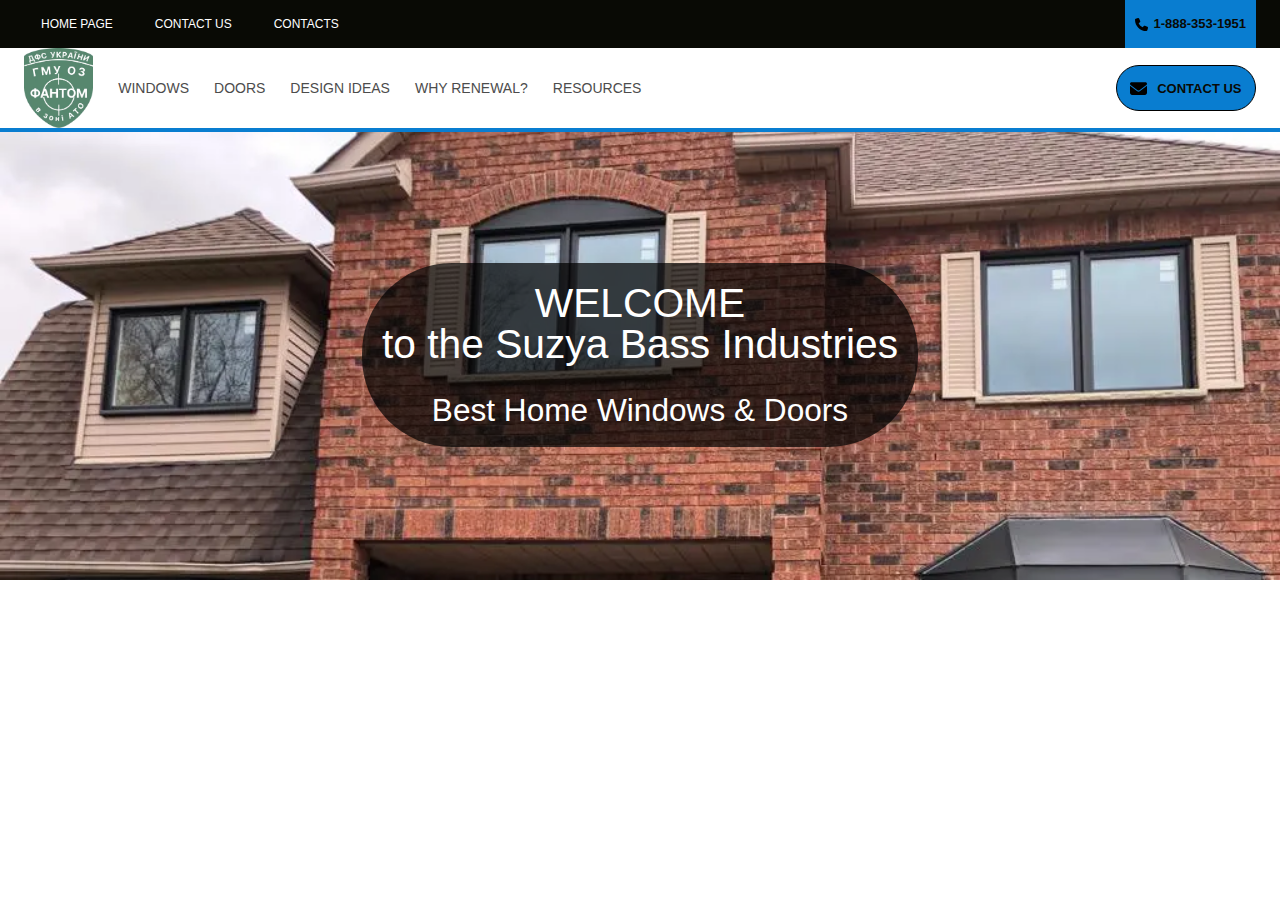
==== index.html @ ff7431ef "Add files via upload" ====
<!DOCTYPE html>
<html lang="en">

<head>
	<title>Main page</title>
	<meta charset="UTF-8">
	<meta name="format-detection" content="telephone=no">
	<!-- <style>body{opacity: 0;}</style> -->
	<link rel="stylesheet" href="css/style.min.css?_v=20230728111150">
	<link rel="shortcut icon" type="image/x-icon" href="/favicon.ico">
	<!-- <meta name="robots" content="noindex, nofollow"> -->
	<meta name="viewport" content="width=device-width, initial-scale=1.0">

</head>

<body>
	<div class="wrapper">
		<header data-scroll="120" data-scroll-show ata-scroll-show="1000" class="header _header-scroll _header-show">
			<div class="header__top">
				<div class="header__top-container __container">
					<div class="header__top-menu menu">
						<button type="button" class="menu__icon icon-menu"><span></span></button>
						<nav class="menu__body">
							<!-- перемещаем блок menu__list в .menu__bottom c 768px на позицию №1 ---------data-da=".menu-bottom,768,1" -->
							<ul data-da=".menu-bottom__top-list,768,1" class="menu__list">
								<li class="menu__item">
									<a href="index.html" class="menu__link">Home page</a>
								</li>
								<li class="menu__item">
									<a href="form.html" class="menu__link">Contact us</a>
								</li>
								<li class="menu__item">
									<a href="contacts.html" class="menu__link">Contacts</a>
								</li>
							</ul>
							<div class="menu__actions">
								<a class="menu__actions-link" href="tel:+380959034749">
									<svg class="menu__actions-logo-link" xmlns="http://www.w3.org/2000/svg" height="1em" viewBox="0 0 512 512">
										<path d="M164.9 24.6c-7.7-18.6-28-28.5-47.4-23.2l-88 24C12.1 30.2 0 46 0 64C0 311.4 200.6 512 448 512c18 0 33.8-12.1 38.6-29.5l24-88c5.3-19.4-4.6-39.7-23.2-47.4l-96-40c-16.3-6.8-35.2-2.1-46.3 11.6L304.7 368C234.3 334.7 177.3 277.7 144 207.3L193.3 167c13.7-11.2 18.4-30 11.6-46.3l-40-96z" />
									</svg>
									<span class="menu__actions-text-link">1-888-353-1951</span>
								</a>
							</div>
						</nav>
					</div>
				</div>
			</div>
			<div class="header__bottom">
				<div class="header__bottom-container __container">
					<div class="header__bottom-menu menu-bottom">
						<!-- обгортка .menu-bottom__top-list для того щоб перемістити menu__list сюди і не було плутанити з порядком блоків -->
						<div class="menu-bottom__top-list"></div>
						<ul class="menu-bottom__list">
							<li class="menu-bottom__item">
								<a href="index.html" class="menu-bottom__logo"><picture><source srcset="img/icon2.webp" type="image/webp"><img src="img/icon2.png" alt="logo"></picture></a>
							</li>
							<li class="menu-bottom__item">
								<a href="windows.html" class="menu-bottom__link">WINDOWS</a>
								<span class="menu-bottom__arrow"><svg xmlns="http://www.w3.org/2000/svg" height="1em" viewBox="0 0 448 512">
										<path d="M201.4 342.6c12.5 12.5 32.8 12.5 45.3 0l160-160c12.5-12.5 12.5-32.8 0-45.3s-32.8-12.5-45.3 0L224 274.7 86.6 137.4c-12.5-12.5-32.8-12.5-45.3 0s-12.5 32.8 0 45.3l160 160z" />
									</svg></span>
								<ul class="menu-bottom__sublist">
									<li class="menu-bottom__sublist-item"><a href="windows.html#window-types1" class="menu-bottom__sublist-link">Casement
											windows</a></li>
									<li class="menu-bottom__sublist-item"><a href="windows.html#window-types2" class="menu-bottom__sublist-link">Awning windows</a></li>
									<li class="menu-bottom__sublist-item"><a href="windows.html#window-types3" class="menu-bottom__sublist-link">Double-Hung Windows</a></li>
									<li class="menu-bottom__sublist-item"><a href="windows.html#window-types4" class="menu-bottom__sublist-link">Sliding Windows</a></li>
									<li class="menu-bottom__sublist-item"><a href="windows.html#window-types5" class="menu-bottom__sublist-link">Bay/Bow windows</a></li>
									<li class="menu-bottom__sublist-item"><a href="windows.html#window-types6" class="menu-bottom__sublist-link">Picture/ Fixed Window</a></li>
									<li class="menu-bottom__sublist-item"><a href="windows.html#window-types7" class="menu-bottom__sublist-link">Special Shape Windows</a></li>
								</ul>
							</li>
							<li class="menu-bottom__item">
								<a href="#" class="menu-bottom__link">Doors</a>
								<span class="menu-bottom__arrow"><svg xmlns="http://www.w3.org/2000/svg" height="1em" viewBox="0 0 448 512">
										<path d="M201.4 342.6c12.5 12.5 32.8 12.5 45.3 0l160-160c12.5-12.5 12.5-32.8 0-45.3s-32.8-12.5-45.3 0L224 274.7 86.6 137.4c-12.5-12.5-32.8-12.5-45.3 0s-12.5 32.8 0 45.3l160 160z" />
									</svg></span>
								<ul class="menu-bottom__sublist">
									<li class="menu-bottom__sublist-item"><a href="#" class="menu-bottom__sublist-link">Doors</a>
									<li class="menu-bottom__sublist-item"><a href="#" class="menu-bottom__sublist-link">Doors</a>
									<li class="menu-bottom__sublist-item"><a href="#" class="menu-bottom__sublist-link">Doors</a>
									<li class="menu-bottom__sublist-item"><a href="#" class="menu-bottom__sublist-link">Doors</a>
								</ul>
							</li>
							<li class="menu-bottom__item">
								<a href="#" class="menu-bottom__link">DESIGN IDEAS</a>
								<span class="menu-bottom__arrow"><svg xmlns="http://www.w3.org/2000/svg" height="1em" viewBox="0 0 448 512">
										<path d="M201.4 342.6c12.5 12.5 32.8 12.5 45.3 0l160-160c12.5-12.5 12.5-32.8 0-45.3s-32.8-12.5-45.3 0L224 274.7 86.6 137.4c-12.5-12.5-32.8-12.5-45.3 0s-12.5 32.8 0 45.3l160 160z" />
									</svg></span>
								<ul class="menu-bottom__sublist">
									<li class="menu-bottom__sublist-item"><a href="#" class="menu-bottom__sublist-link">DESIGN
											IDEAS</a>
									<li class="menu-bottom__sublist-item"><a href="#" class="menu-bottom__sublist-link">DESIGN
											IDEAS</a>
									<li class="menu-bottom__sublist-item"><a href="#" class="menu-bottom__sublist-link">DESIGN
											IDEAS</a>
									<li class="menu-bottom__sublist-item"><a href="#" class="menu-bottom__sublist-link">DESIGN
											IDEAS</a>
								</ul>
							</li>
							<li class="menu-bottom__item">
								<a href="#" class="menu-bottom__link">WHY RENEWAL?</a>
								<span class="menu-bottom__arrow"><svg xmlns="http://www.w3.org/2000/svg" height="1em" viewBox="0 0 448 512">
										<path d="M201.4 342.6c12.5 12.5 32.8 12.5 45.3 0l160-160c12.5-12.5 12.5-32.8 0-45.3s-32.8-12.5-45.3 0L224 274.7 86.6 137.4c-12.5-12.5-32.8-12.5-45.3 0s-12.5 32.8 0 45.3l160 160z" />
									</svg></span>
								<ul class="menu-bottom__sublist">
									<li class="menu-bottom__sublist-item"><a href="#" class="menu-bottom__sublist-link">WHY
											RENEWAL?</a>
									<li class="menu-bottom__sublist-item"><a href="#" class="menu-bottom__sublist-link">WHY
											RENEWAL?</a>
									<li class="menu-bottom__sublist-item"><a href="#" class="menu-bottom__sublist-link">WHY
											RENEWAL?</a>
									<li class="menu-bottom__sublist-item"><a href="#" class="menu-bottom__sublist-link">WHY
											RENEWAL?</a>
								</ul>
							</li>
							<li class="menu-bottom__item">
								<a href="#" class="menu-bottom__link">RESOURCES</a>
								<span class="menu-bottom__arrow"><svg xmlns="http://www.w3.org/2000/svg" height="1em" viewBox="0 0 448 512">
										<path d="M201.4 342.6c12.5 12.5 32.8 12.5 45.3 0l160-160c12.5-12.5 12.5-32.8 0-45.3s-32.8-12.5-45.3 0L224 274.7 86.6 137.4c-12.5-12.5-32.8-12.5-45.3 0s-12.5 32.8 0 45.3l160 160z" />
									</svg></span>
								<ul class="menu-bottom__sublist">
									<li class="menu-bottom__sublist-item"><a href="#" class="menu-bottom__sublist-link">RESOURCES</a>
									<li class="menu-bottom__sublist-item"><a href="#" class="menu-bottom__sublist-link">RESOURCES</a>
									<li class="menu-bottom__sublist-item"><a href="#" class="menu-bottom__sublist-link">RESOURCES</a>
									<li class="menu-bottom__sublist-item"><a href="#" class="menu-bottom__sublist-link">RESOURCES</a>
								</ul>
							</li>
						</ul>
						<a href="form.html" class="menu-bottom__actions">
							<svg class="menu-bottom__actions-svg" xmlns="http://www.w3.org/2000/svg" height="17" viewBox="0 0 512 512">
								<path d="M48 64C21.5 64 0 85.5 0 112c0 15.1 7.1 29.3 19.2 38.4L236.8 313.6c11.4 8.5 27 8.5 38.4 0L492.8 150.4c12.1-9.1 19.2-23.3 19.2-38.4c0-26.5-21.5-48-48-48H48zM0 176V384c0 35.3 28.7 64 64 64H448c35.3 0 64-28.7 64-64V176L294.4 339.2c-22.8 17.1-54 17.1-76.8 0L0 176z" />
							</svg>
							<span class="menu-bottom__actions-text">Contact us</span>
						</a>
					</div>
				</div>
			</div>
		</header>
		<main class="page">
			<section class="page__main main">
				<section class="main__welcome welcome">
					<div class="welcome__container">
						<div class="welcome__content">
							<h1 class="welcome__title title">WELCOME <br> to the Suzya Bass Industries
							</h1>
							<h2 class="welcome__subtitle subtitle">Best Home Windows & Doors
							</h2>
						</div>
					</div>
				</section>
				<!-- <section class="main__windows windows">
					<div class="windows__container">
						<div class="windows__content">
							<h2 class="windows__title">Windows</h2>
							<ul class="windows__items">
								<li class="windows__item window-type window-type1">
									<h3 class="window-type__title">Casement windows</h3>
									<div class="window-type__body">

										<div class="window-type__image">
											<picture><source srcset="img/window-type/casement-w.webp" type="image/webp"><img src="img/window-type/casement-w.png" alt="window-type"></picture>
										</div>
										<div class="window-type__text">
											Casement windows are most energy-efficient and ventilating window style.Casement
											window is ideal choice for maximazing rooms view and ventilation.
										</div>
									</div>
								</li>
								<li class="windows__item window-type window-type2">
									<h3 class="window-type__title">Awning widnows</h3>
									<div class="window-type__body">
										<div class="window-type__image">
											<picture><source srcset="img/window-type/awning-w.webp" type="image/webp"><img src="img/window-type/awning-w.png" alt="window-type"></picture>
										</div>
										<div class="window-type__text">
											They are an excellent choice for above sinks, counters, or doors where opening
											requires reach. Awning windows are easy to clean and provide excellent views.
										</div>
									</div>
								</li>
								<li class="windows__item window-type window-type3">
									<h3 class="window-type__title">Double-Hung Windows</h3>
									<div class="window-type__body">
										<div class="window-type__image">
											<picture><source srcset="img/window-type/hung-w.webp" type="image/webp"><img src="img/window-type/hung-w.png" alt="window-type"></picture>
										</div>
										<div class="window-type__text">
											Double hung windows are by far the most popular. That’s because they are the most
											versatile. They feature two separate sashes (the sections that slide up and down),
											which allows them to be easily opened to let fresh air in and most can be opened
											either by sliding the bottom sash up or the top sash down creating even more
											options.They are also well-suited for rooms facing walkways, porches, or patios, as
											they do not protrude into the space.
										</div>
									</div>
								</li>
								<li class="windows__item window-type window-type4">
									<h3 class="window-type__title">Sliding Windows</h3>
									<div class="window-type__body">
										<div class="window-type__image">
											<picture><source srcset="img/window-type/slider-w.webp" type="image/webp"><img src="img/window-type/slider-w.png" alt="window-type"></picture>
										</div>
										<div class="window-type__text">
											Sashes slide open from left to right or vice versa – side to side. Mechanically
											speaking, they are double hung windows laid on their sides. They are best for
											windows that are wider than they are tall and areas that require a little bit wider
											or more unobstructed view.
										</div>
									</div>
								</li>
								<li class="windows__item window-type window-type5">
									<h3 class="window-type__title">Bay/Bow windows</h3>
									<div class="window-type__body">
										<div class="window-type__image">
											<picture><source srcset="img/window-type/bow-bay-w.webp" type="image/webp"><img src="img/window-type/bow-bay-w.png" alt="window-type"></picture>
										</div>
										<div class="window-type__text">
											Bay windows are larger windows composed of several sections that extend away from
											the exterior wall of the home. They are available in many configurations including
											three- and four-window styles. The large centre window allows for an uninterrupted
											view while the side windows can be casement or double hung to allow for ventilation.
											Adding a bay window automatically adds drama and elegance to any room because they
											let in lots of light creating a bright, open, airy feeling. Visually speaking, a bay
											window makes the room feel larger, and physically speaking it can actually make the
											footprint of the room larger because it can extend down to the floor pulling it out
											past the line of the exterior wall as well.
											Bow windows could be described as bay windows but with one difference,
											Bow windows are set of five or more windows when the bay window is only could be up
											to 4 windows.
										</div>
									</div>
								</li>
								<li class="windows__item window-type window-type6">
									<h3 class="window-type__title">Picture/ Fixed Window</h3>
									<div class="window-type__body">
										<div class="window-type__image">
											<picture><source srcset="img/window-type/fixed-shaped-w.webp" type="image/webp"><img src="img/window-type/fixed-shaped-w.png" alt="window-type"></picture>
										</div>
										<div class="window-type__text">
											A picture/fixed window features a large single fixed pane of uninterrupted glass.
											The main purpose of a picture window is to allow a great view of the outside world.
											These windows are usually large and do not open. They are usually installed in
											dining rooms and living rooms where homeowners spend leisure time. They allow lots
											of natural light, but make sure that your picture window incorporates energy saving
											features to keep your energy bills under control.
										</div>
									</div>
								</li>
								<li class="windows__item window-type window-type7">
									<h3 class="window-type__title">Special Shape Windows</h3>
									<div class="window-type__body">
										<div class="window-type__image">
											<picture><source srcset="img/window-type/1.webp" type="image/webp"><img src="img/window-type/1.png" alt="window-type"></picture>
										</div>
										<div class="window-type__text">
											Arches, circles, hexagonal, octagonal, trapezoid and other specialty shaped windows
											can be used alone or combined with traditional shapes to add architectural interest
											and unique character to your home. They are usually more expensive than traditional
											shapes.
										</div>
									</div>
								</li>
							</ul>
						</div>
					</div>
				</section> -->
				<!-- <section class="main__test-block2 test-block2">
					<div class="test-block2__container"></div>

				</section> -->
			</section>
		</main>
		<footer class="footer">
			<div class="footer__container">
			</div>
		</footer>
	</div>
	<div id="popup" aria-hidden="true" class="popup">
		<div class="popup__wrapper">
			<div class="popup__content">
				<button data-close type="button" class="popup__close">Закрыть</button>
				<div class="popup__text">
					Text
				</div>
			</div>
		</div>
	</div>
	<script src="js/app.min.js?_v=20230728111150"></script>
</body>

</html>
---- css/style.min.css ----
@charset "UTF-8";*{padding:0;margin:0;border:0}*,:after,:before{-webkit-box-sizing:border-box;box-sizing:border-box}body,html{height:100%;min-width:320px}body{color:#4c4c4c;line-height:1;font-family:Arial;font-size:.8125rem;-ms-text-size-adjust:100%;-moz-text-size-adjust:100%;-webkit-text-size-adjust:100%;-webkit-font-smoothing:antialiased;-moz-osx-font-smoothing:grayscale}button,input,textarea{font-family:Arial;font-size:inherit}button{cursor:pointer;color:inherit;background-color:inherit}a{color:inherit}a:link,a:visited{text-decoration:none}a:hover{text-decoration:none}ul li{list-style:none}img{vertical-align:top}h1,h2,h3,h4,h5,h6{font-weight:inherit;font-size:inherit}.lock body{overflow:hidden;-ms-touch-action:none;touch-action:none}.wrapper{min-height:100%;display:-webkit-box;display:-ms-flexbox;display:flex;-webkit-box-orient:vertical;-webkit-box-direction:normal;-ms-flex-direction:column;flex-direction:column;overflow:hidden}.wrapper>main{-webkit-box-flex:1;-ms-flex:1 1 auto;flex:1 1 auto}.wrapper>*{min-width:0}[class*=__container]{max-width:87.5rem;-webkit-box-sizing:content-box;box-sizing:content-box;margin:0 auto;padding:0 1.5rem}[data-showmore-button] span:last-child{display:none}._showmore-active [data-showmore-button] span{display:none}._showmore-active [data-showmore-button] span:last-child{display:block}[class*=-ibg]{position:relative}[class*=-ibg] img{position:absolute;width:100%;height:100%;top:0;left:0;-o-object-fit:cover;object-fit:cover}[class*=-ibg_contain] img{-o-object-fit:contain;object-fit:contain}.button{padding:.75rem 2.1875rem .75rem .75rem}.title-h2{font-size:2.75rem}.header{border-bottom:4px solid #097dd0;position:absolute;top:0;left:0;z-index:10;width:100%}.header__top{background-color:#090a05}.header__bottom{background-color:#fff}._header-scroll{position:fixed;top:-200%}._header-show{-webkit-transition:top .3s ease 0s;transition:top .3s ease 0s;background-color:#6cc14c;top:0}.menu{display:-webkit-box;display:-ms-flexbox;display:flex;-webkit-box-pack:center;-ms-flex-pack:center;justify-content:center;-webkit-box-align:center;-ms-flex-align:center;align-items:center}.menu__icon{-webkit-box-ordinal-group:4;-ms-flex-order:3;order:3}.menu__body{display:-webkit-box;display:-ms-flexbox;display:flex;-webkit-box-flex:1;-ms-flex:1 1 auto;flex:1 1 auto;-webkit-box-pack:justify;-ms-flex-pack:justify;justify-content:space-between}.menu__list{display:-webkit-box;display:-ms-flexbox;display:flex;-webkit-box-pack:center;-ms-flex-pack:center;justify-content:center;-webkit-box-align:center;-ms-flex-align:center;align-items:center;-webkit-column-gap:1.75rem;-moz-column-gap:1.75rem;column-gap:1.75rem;padding:.3125rem 0 .3125rem .625rem}.menu__link{display:inline-block;font-weight:400;font-size:.75rem;line-height:2;color:#fff;text-transform:uppercase;padding:.4375rem;white-space:nowrap}.menu__link:active{color:#6cc14c}.menu__actions{display:-webkit-box;display:-ms-flexbox;display:flex;-webkit-box-pack:center;-ms-flex-pack:center;justify-content:center;-webkit-box-align:center;-ms-flex-align:center;align-items:center;-webkit-column-gap:.3125rem;-moz-column-gap:.3125rem;column-gap:.3125rem}.menu__actions-link{padding:.625rem;background-color:#097dd0;color:#090a05;line-height:2.1666666667;font-weight:700;-webkit-column-gap:.3125rem;-moz-column-gap:.3125rem;column-gap:.3125rem;display:-webkit-box;display:-ms-flexbox;display:flex;-webkit-box-pack:center;-ms-flex-pack:center;justify-content:center;-webkit-box-align:center;-ms-flex-align:center;align-items:center}@-webkit-keyframes shake-lr{0%,100%{-webkit-transform:rotate(0);transform:rotate(0);-webkit-transform-origin:50% 50%;transform-origin:50% 50%}10%{-webkit-transform:rotate(8deg);transform:rotate(8deg)}20%,40%,60%{-webkit-transform:rotate(-10deg);transform:rotate(-10deg)}30%,50%,70%{-webkit-transform:rotate(10deg);transform:rotate(10deg)}80%{-webkit-transform:rotate(-8deg);transform:rotate(-8deg)}90%{-webkit-transform:rotate(8deg);transform:rotate(8deg)}}@keyframes shake-lr{0%,100%{-webkit-transform:rotate(0);transform:rotate(0);-webkit-transform-origin:50% 50%;transform-origin:50% 50%}10%{-webkit-transform:rotate(8deg);transform:rotate(8deg)}20%,40%,60%{-webkit-transform:rotate(-10deg);transform:rotate(-10deg)}30%,50%,70%{-webkit-transform:rotate(10deg);transform:rotate(10deg)}80%{-webkit-transform:rotate(-8deg);transform:rotate(-8deg)}90%{-webkit-transform:rotate(8deg);transform:rotate(8deg)}}.menu-bottom{display:-webkit-box;display:-ms-flexbox;display:flex;-webkit-box-pack:justify;-ms-flex-pack:justify;justify-content:space-between;-webkit-box-align:center;-ms-flex-align:center;align-items:center;background-color:#fff}.menu-bottom__top-list{display:none}.menu-bottom__list{display:-webkit-box;display:-ms-flexbox;display:flex;-webkit-column-gap:1.5625rem;-moz-column-gap:1.5625rem;column-gap:1.5625rem;height:5rem;-webkit-box-align:center;-ms-flex-align:center;align-items:center}.menu-bottom__item{display:inline-block;z-index:2;position:relative;text-align:center}.menu-bottom__arrow{display:none;padding:.625rem;cursor:pointer}.menu-bottom__logo{display:inline-block;height:100%;max-height:5rem}.menu-bottom__logo img{display:inline-block;max-height:5rem}.menu-bottom__link{display:inline-block;font-size:.875rem;line-height:5.7142857143;text-transform:uppercase}.menu-bottom__link:hover{color:#097dd0}.menu-bottom__link:active{color:#6cc14c}.menu-bottom__sublist{position:absolute;top:100%;left:0;padding:15px;color:#fff;opacity:0;border:1px solid #097dd0;text-align:left}.menu-bottom__sublist-link{padding:.9375rem;display:inline-block;width:100%}.menu-bottom__sublist-link:active{color:#6cc14c}.menu-bottom__actions{display:-webkit-box;display:-ms-flexbox;display:flex;-webkit-box-pack:center;-ms-flex-pack:center;justify-content:center;-webkit-box-align:center;-ms-flex-align:center;align-items:center;background-color:#097dd0;font-weight:700;text-transform:uppercase;border:1px solid #000;border-radius:2.1875rem;color:#090a05;-webkit-column-gap:.625rem;-moz-column-gap:.625rem;column-gap:.625rem;padding:.9375rem .9375rem}@supports (border-radius:clamp(0.625rem ,0.1817375887rem + 2.2163120567vw ,2.1875rem)){.menu-bottom__actions{border-radius:clamp(.625rem ,.1817375887rem + 2.2163120567vw ,2.1875rem)}}@supports not (border-radius:clamp(0.625rem ,0.1817375887rem + 2.2163120567vw ,2.1875rem)){.menu-bottom__actions{border-radius:calc(.625rem + 1.5625 * (100vw - 20rem)/ 70.5)}}@supports (padding:clamp(0.3125rem ,0.1351950355rem + 0.8865248227vw ,0.9375rem)){.menu-bottom__actions{padding:clamp(.3125rem ,.1351950355rem + .8865248227vw ,.9375rem)}}@supports not (padding:clamp(0.3125rem ,0.1351950355rem + 0.8865248227vw ,0.9375rem)){.menu-bottom__actions{padding:calc(.3125rem + .625 * (100vw - 20rem)/ 70.5)}}.menu-bottom__actions:hover .menu-bottom__actions-svg{fill:#fff;-webkit-transform:rotate(360deg);-ms-transform:rotate(360deg);transform:rotate(360deg);-webkit-transition:all .8s ease 0s;transition:all .8s ease 0s}.menu-bottom__actions-text{display:block}@-webkit-keyframes rotate-out-left{0%{-webkit-transform:rotate(0);transform:rotate(0);-webkit-transform-origin:left;transform-origin:left;opacity:1}100%{-webkit-transform:rotate(-360deg);transform:rotate(-360deg);-webkit-transform-origin:left;transform-origin:left;opacity:0}}@keyframes rotate-out-left{0%{-webkit-transform:rotate(0);transform:rotate(0);-webkit-transform-origin:left;transform-origin:left;opacity:1}100%{-webkit-transform:rotate(-360deg);transform:rotate(-360deg);-webkit-transform-origin:left;transform-origin:left;opacity:0}}.icon-menu{display:none}.page{padding-top:8.125rem}.no-webp .welcome{background:url(../img/home.jpeg) no-repeat center 0/cover}.welcome{min-height:28.125rem;display:-webkit-box;display:-ms-flexbox;display:flex}.welcome__container{display:-webkit-box;display:-ms-flexbox;display:flex;-webkit-box-pack:center;-ms-flex-pack:center;justify-content:center;-webkit-box-align:center;-ms-flex-align:center;align-items:center}.welcome__content{background-color:rgba(0,0,0,.7058823529);display:-webkit-box;display:-ms-flexbox;display:flex;text-align:center;-webkit-box-pack:center;-ms-flex-pack:center;justify-content:center;-webkit-box-align:center;-ms-flex-align:center;align-items:center;-webkit-box-orient:vertical;-webkit-box-direction:normal;-ms-flex-direction:column;flex-direction:column;padding:1.25rem;border-radius:5.625rem;row-gap:1.875rem}.welcome__title{font-size:2.75rem;color:#fff}@supports (font-size:clamp(1.375rem ,0.984929078rem + 1.9503546099vw ,2.75rem)){.welcome__title{font-size:clamp(1.375rem ,.984929078rem + 1.9503546099vw ,2.75rem)}}@supports not (font-size:clamp(1.375rem ,0.984929078rem + 1.9503546099vw ,2.75rem)){.welcome__title{font-size:calc(1.375rem + 1.375 * (100vw - 20rem)/ 70.5)}}.welcome__subtitle{color:#fff}@supports (font-size:clamp(1.125rem ,0.8413120567rem + 1.4184397163vw ,2.125rem)){.welcome__subtitle{font-size:clamp(1.125rem ,.8413120567rem + 1.4184397163vw ,2.125rem)}}@supports not (font-size:clamp(1.125rem ,0.8413120567rem + 1.4184397163vw ,2.125rem)){.welcome__subtitle{font-size:calc(1.125rem + 1 * (100vw - 20rem)/ 70.5)}}.contacts{background-color:#fbfbfb;padding:3.125rem 0}.contacts__container{display:-webkit-box;display:-ms-flexbox;display:flex;-webkit-box-pack:center;-ms-flex-pack:center;justify-content:center;-webkit-box-align:center;-ms-flex-align:center;align-items:center}.contacts__content{max-width:31.875rem}.contacts__list{width:100%}.list-contacts{display:-ms-grid;display:grid}@supports (gap:clamp(1.25rem ,0.7535460993rem + 2.4822695035vw ,3rem)){.list-contacts{gap:clamp(1.25rem ,.7535460993rem + 2.4822695035vw ,3rem)}}@supports not (gap:clamp(1.25rem ,0.7535460993rem + 2.4822695035vw ,3rem)){.list-contacts{gap:calc(1.25rem + 1.75 * (100vw - 20rem)/ 70.5)}}.list-contacts__item{display:-webkit-box;display:-ms-flexbox;display:flex;-webkit-box-align:center;-ms-flex-align:center;align-items:center;gap:1.5rem}.list-contacts__icon{-webkit-box-flex:0;-ms-flex:0 0 3.5rem;flex:0 0 3.5rem;border-radius:1rem;height:3.5rem;display:-webkit-box;display:-ms-flexbox;display:flex;-webkit-box-pack:center;-ms-flex-pack:center;justify-content:center;-webkit-box-align:center;-ms-flex-align:center;align-items:center;background-color:#097dd0}.list-contacts__icon img{display:inline-block;width:70%;height:70%}.list-contacts__title{font-size:1rem;line-height:1.1875;font-weight:500}.list-contacts__title:not(:last-child){margin-bottom:.25rem}.list-contacts__text{font-weight:400;font-size:.875rem;line-height:1.7142857143;color:#090a05}.form{padding:3.125rem 0}.form__title{text-align:center;margin-bottom:1.875rem}.form__content{margin:0 auto;max-width:31.875rem}.form__item{width:100%;margin-bottom:.625rem}.form__item:last-child{padding-top:1.375rem}.form__input{background-color:#fff;width:100%;padding:1rem 1.5rem;border-radius:8px;height:3rem;outline:2px solid rgba(107,193,76,.1725490196);outline-offset:-2px}._form-error .form__input{outline:2px solid rgba(255,0,0,.359)}.form__input::-webkit-input-placeholder{font-weight:400;font-size:.875rem;line-height:1.2142857143;color:rgba(9,10,5,.1882352941)}.form__input::-moz-placeholder{font-weight:400;font-size:.875rem;line-height:1.2142857143;color:rgba(9,10,5,.1882352941)}.form__input:-ms-input-placeholder{font-weight:400;font-size:.875rem;line-height:1.2142857143;color:rgba(9,10,5,.1882352941)}.form__input::-ms-input-placeholder{font-weight:400;font-size:.875rem;line-height:1.2142857143;color:rgba(9,10,5,.1882352941)}.form__input::placeholder{font-weight:400;font-size:.875rem;line-height:1.2142857143;color:rgba(9,10,5,.1882352941)}.form__input:focus{outline-offset:-2px;outline:2px solid #097dd0}.form__input:focus::-webkit-input-placeholder{color:#097dd0}.form__input:focus::-moz-placeholder{color:#097dd0}.form__input:focus:-ms-input-placeholder{color:#097dd0}.form__input:focus::-ms-input-placeholder{color:#097dd0}.form__input:focus::placeholder{color:#097dd0}.form__button{width:100%;border-radius:.5rem;background-color:#097dd0;padding:1rem 0;color:#f5f3fe;-webkit-transition:background-color .3s ease 0s;transition:background-color .3s ease 0s}.form__error{padding:.3125rem 1.5rem 0 1.5rem;color:red;font-size:.75rem}textarea.form__input{height:11.875rem;resize:vertical;padding:1rem 1.5rem}.windows-description{position:relative;z-index:1}.no-webp .windows-description__bg{background:url(../img/windows-description/window-description-bg.jpeg) no-repeat center center/cover}.windows-description__bg{z-index:-1;position:absolute;top:0;left:0;width:100%;height:100%;opacity:.5}.windows-description__container{position:relative;padding-top:5%;padding-bottom:5%;opacity:1;display:-webkit-box;display:-ms-flexbox;display:flex;-webkit-box-pack:center;-ms-flex-pack:center;justify-content:center;-webkit-box-align:center;-ms-flex-align:center;align-items:center}.windows-description__content{text-align:center;color:#fff;background-color:rgba(0,0,0,.7058823529);padding:1.5625rem;border-radius:3.75rem}.windows-description__title{text-align:center;margin-bottom:.625rem}.windows-description__quote{font-size:1.3125rem}.windows__container{padding:3.125rem 0}.windows__title{text-align:center;border-bottom:2px solid #097dd0}@supports (margin-bottom:clamp(1.5625rem ,1.2965425532rem + 1.329787234vw ,2.5rem)){.windows__title{margin-bottom:clamp(1.5625rem ,1.2965425532rem + 1.329787234vw ,2.5rem)}}@supports not (margin-bottom:clamp(1.5625rem ,1.2965425532rem + 1.329787234vw ,2.5rem)){.windows__title{margin-bottom:calc(1.5625rem + .9375 * (100vw - 20rem)/ 70.5)}}.window-types{display:-ms-grid;display:grid;grid-template-columns:repeat(auto-fit,minmax(280px,1fr));-webkit-box-align:start;-ms-flex-align:start;align-items:flex-start}@supports (gap:clamp(1.25rem ,0.7180851064rem + 2.6595744681vw ,3.125rem)){.window-types{gap:clamp(1.25rem ,.7180851064rem + 2.6595744681vw ,3.125rem)}}@supports not (gap:clamp(1.25rem ,0.7180851064rem + 2.6595744681vw ,3.125rem)){.window-types{gap:calc(1.25rem + 1.875 * (100vw - 20rem)/ 70.5)}}.window-types__card{display:-webkit-box;display:-ms-flexbox;display:flex;-webkit-box-orient:vertical;-webkit-box-direction:normal;-ms-flex-direction:column;flex-direction:column}.window-types__image{border-radius:1.25rem 1.25rem;height:21.25rem;padding:.625rem}.window-types__image img{width:100%;height:100%;-o-object-fit:contain;object-fit:contain}.window-types__content{-webkit-box-flex:1;-ms-flex:1 1 auto;flex:1 1 auto}.window-types__title{text-align:center;-webkit-box-flex:1;-ms-flex:1 0 auto;flex:1 0 auto;padding:1.25rem 0;font-size:1.375rem;text-align:center;-ms-flex-line-pack:center;align-content:center;white-space:nowrap}.window-types__text{-ms-flex-item-align:end;align-self:flex-end;-webkit-box-flex:1;-ms-flex:1 0 auto;flex:1 0 auto;text-align:justify;font-size:1rem;line-height:1.25;margin-bottom:.625rem}.window-types__btn{margin-top:.625rem;padding:.625rem;background-color:#097dd0;color:#090a05;line-height:2.1666666667;font-weight:700;border-radius:2.1875rem}body::after{content:"";background-color:rgba(0,0,0,.5);position:fixed;width:100%;height:100%;top:0;left:0;opacity:0;-webkit-transition:opacity .8s ease 0s;transition:opacity .8s ease 0s;pointer-events:none;z-index:149}.popup-show body::after{opacity:1}.popup{position:fixed;top:0;left:0;bottom:0;right:0;padding:30px 10px;-webkit-transition:visibility .8s ease 0s;transition:visibility .8s ease 0s;visibility:hidden;pointer-events:none}.popup_show{z-index:150;visibility:visible;overflow:auto;pointer-events:auto}.popup_show .popup__content{visibility:visible;-webkit-transform:scale(1);-ms-transform:scale(1);transform:scale(1)}.popup__wrapper{display:-webkit-box;display:-ms-flexbox;display:flex;-webkit-box-orient:vertical;-webkit-box-direction:normal;-ms-flex-direction:column;flex-direction:column;-webkit-box-align:center;-ms-flex-align:center;align-items:center;min-height:100%;-webkit-box-flex:1;-ms-flex:1 1 auto;flex:1 1 auto;width:100%;display:flex;-webkit-box-pack:center;-ms-flex-pack:center;justify-content:center;align-items:center}.popup__content{visibility:hidden;-webkit-transform:scale(0);-ms-transform:scale(0);transform:scale(0);-webkit-transition:-webkit-transform .3s ease 0s;transition:-webkit-transform .3s ease 0s;transition:transform .3s ease 0s;transition:transform .3s ease 0s,-webkit-transform .3s ease 0s;background-color:#eee;padding:20px;width:100%;max-width:900px;border-radius:20px}.lock .popup__content{visibility:visible}@media (any-hover:hover) and (min-width:47.99875em){.menu-bottom__item:not(:first-child):hover::after{content:"";display:inline-block;position:absolute;top:102%;left:50%;-webkit-transform:translate(-50%,0);-ms-transform:translate(-50%,0);transform:translate(-50%,0);display:inline-block;width:10px;height:0;border-left:10px solid transparent;border-right:10px solid transparent;border-top:10px solid #097dd0;z-index:5}}@media (min-width:47.99875em){.menu-bottom__sublist{position:absolute;top:100%;min-width:200px;display:none;padding:1.5625rem 0 0 0;background-color:rgba(107,193,76,.2235294118);background-color:#fff;color:#090a05;z-index:5;opacity:1}.menu-bottom__sublist::before{content:"";display:inline-block;position:absolute;left:0;top:0;width:100%;height:.1875rem;background-color:#097dd0}.menu-bottom__actions-text{display:none}.window-types__image{border:1px solid #097dd0;background-color:rgba(227,213,184,.2078431373)}}@media (min-width:61.99875em){.menu-bottom__actions-text{display:block}}@media (max-width:53.125em){.contacts__list{margin-bottom:1.875rem}}@media (max-width:47.99875em){.title-h2{font-size:2rem}.menu{-webkit-column-gap:1.6875rem;-moz-column-gap:1.6875rem;column-gap:1.6875rem;min-height:3rem;-webkit-box-pack:end;-ms-flex-pack:end;justify-content:end}.menu__list{text-align:end;display:block;border-bottom:1px solid #097dd0;width:100%;margin-bottom:1.25rem;padding:0}.menu__link{padding:.3125rem 1.5625rem;font-size:1.375rem}.menu__link:active{background-color:#097dd0}.menu__actions{max-width:9.375rem}.menu-bottom{-webkit-box-orient:vertical;-webkit-box-direction:normal;-ms-flex-direction:column;flex-direction:column;-webkit-box-pack:stretch;-ms-flex-pack:stretch;justify-content:stretch;position:fixed;top:3.25rem;left:-100%;width:100%;height:100%;background-color:rgba(0,0,0,.8);padding:1.875rem 1.875rem 5.125rem 1.875rem;-webkit-transition:left .3s ease 0s;transition:left .3s ease 0s;overflow:auto}.menu-open .menu-bottom{left:0}.menu-bottom__top-list{display:block;width:100%}.menu-bottom__list{width:100%;-webkit-box-orient:vertical;-webkit-box-direction:normal;-ms-flex-direction:column;flex-direction:column;height:auto}.menu-bottom__list li:first-child{display:none}.menu-bottom__item{width:100%}.menu-bottom__arrow{display:block;-webkit-transition:-webkit-transform .3s ease 0s;transition:-webkit-transform .3s ease 0s;transition:transform .3s ease 0s;transition:transform .3s ease 0s,-webkit-transform .3s ease 0s;position:absolute;width:100%;height:100%;top:0;right:.9375rem;display:inline-block;width:.9375rem;height:.9375rem}.menu-bottom__arrow svg{font-size:1.875rem;fill:#097dd0;-webkit-transition:all .3s ease 0s;transition:all .3s ease 0s}html.touch .menu-bottom__item._active .menu-bottom__arrow svg{-webkit-transform:rotate(180deg);-ms-transform:rotate(180deg);transform:rotate(180deg);-webkit-transition:all .3s ease 0s;transition:all .3s ease 0s}.menu-bottom__link{padding:.3125rem 1.5625rem;text-align:center;font-size:1.375rem;color:#fff;line-height:2.2727272727;text-align:center}.menu-bottom__link:active{color:#097dd0;background-color:#097dd0}.menu-bottom__sublist{visibility:hidden}html.touch .menu-bottom__item._active .menu-bottom__sublist{position:static;opacity:1;visibility:visible;background-color:rgba(107,193,76,.5764705882);-webkit-transform:translate(0,0);-ms-transform:translate(0,0);transform:translate(0,0);pointer-events:all;-webkit-transition:all .3s ease 0s;transition:all .3s ease 0s}.menu-bottom__sublist-item{display:block}.menu-bottom__sublist-link{font-size:1.25rem}.menu-bottom__sublist-link:active{background-color:#097dd0;color:red}.menu-bottom__actions{margin-top:1.25rem;max-width:70%;margin:1.25rem auto 0 auto;padding:.9375rem .9375rem;font-size:1.125rem}.icon-menu{display:block;position:relative;width:1.875rem;height:1.125rem;cursor:pointer;z-index:5}.icon-menu span,.icon-menu::after,.icon-menu::before{content:"";-webkit-transition:all .3s ease 0s;transition:all .3s ease 0s;right:0;position:absolute;width:100%;height:.125rem;background-color:#fff}.icon-menu::before{top:0}.icon-menu::after{bottom:0}.icon-menu span{top:calc(50% - .0625rem)}.menu-open .icon-menu span{width:0}.menu-open .icon-menu::before{top:calc(50% - .0625rem);-webkit-transform:rotate(-45deg);-ms-transform:rotate(-45deg);transform:rotate(-45deg)}.menu-open .icon-menu::after{bottom:calc(50% - .0625rem);-webkit-transform:rotate(45deg);-ms-transform:rotate(45deg);transform:rotate(45deg)}.page{padding-top:3.125rem}.welcome{min-height:15.625rem}.list-contacts__item{max-width:31.25rem}.windows__container{padding:1.875rem 1.25rem}}@media (any-hover:hover){.menu__link:hover{color:#097dd0}.menu__actions-link:hover{background-color:#3ba116;-webkit-transition:all .3s ease 0s;transition:all .3s ease 0s}.menu__actions-link:hover .menu__actions-logo-link{fill:#fff;-webkit-animation:shake-lr .8s cubic-bezier(.455,.03,.515,.955) both;animation:shake-lr .8s cubic-bezier(.455,.03,.515,.955) both}.menu-bottom__item:hover .menu-bottom__sublist{display:block}.menu-bottom__sublist-item:hover{background-color:#097dd0}.menu-bottom__sublist-link:hover{color:#fff}.menu-bottom__actions:hover{background-color:#3ba116;-webkit-transition:all .3s ease 0s;transition:all .3s ease 0s}.list-contacts__text:hover{color:#6cc14c}.form__button:hover{background-color:#6cc14c}.window-types__btn:hover{background-color:#3ba116;-webkit-transition:all .3s ease 0s;transition:all .3s ease 0s}}.webp .welcome{background:url(../img/home.webp) no-repeat center 0/cover}.webp .windows-description__bg{background:url(../img/windows-description/window-description-bg.webp) no-repeat center center/cover}
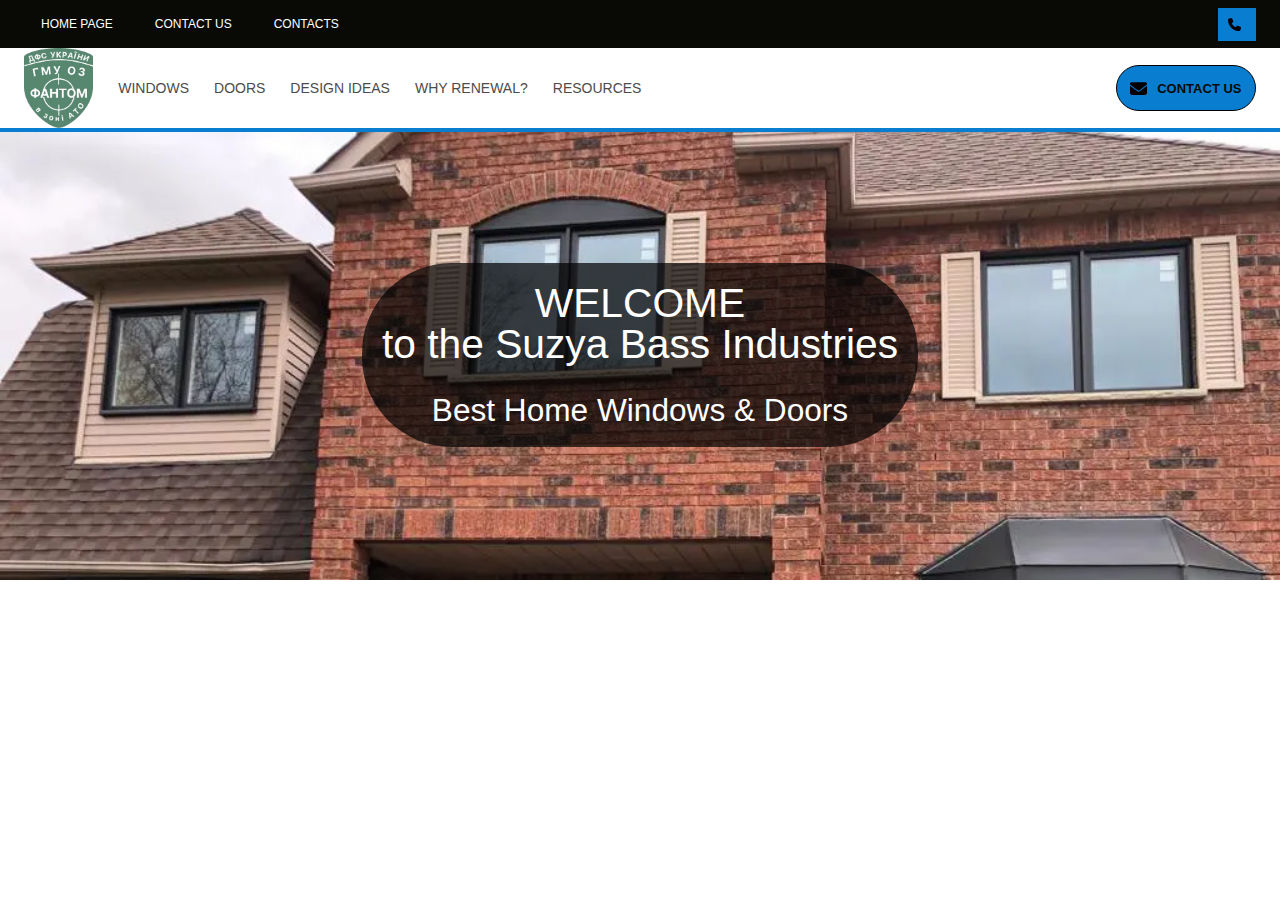
==== commit b8123af7: "Update index.html" ====
--- a/index.html
+++ b/index.html
@@ -34,11 +34,11 @@
 								</li>
 							</ul>
 							<div class="menu__actions">
-								<a class="menu__actions-link" href="tel:+380959034749">
+								<a class="menu__actions-link" href="tel:+38095903474">
 									<svg class="menu__actions-logo-link" xmlns="http://www.w3.org/2000/svg" height="1em" viewBox="0 0 512 512">
 										<path d="M164.9 24.6c-7.7-18.6-28-28.5-47.4-23.2l-88 24C12.1 30.2 0 46 0 64C0 311.4 200.6 512 448 512c18 0 33.8-12.1 38.6-29.5l24-88c5.3-19.4-4.6-39.7-23.2-47.4l-96-40c-16.3-6.8-35.2-2.1-46.3 11.6L304.7 368C234.3 334.7 177.3 277.7 144 207.3L193.3 167c13.7-11.2 18.4-30 11.6-46.3l-40-96z" />
 									</svg>
-									<span class="menu__actions-text-link">1-888-353-1951</span>
+									<span class="menu__actions-text-link"1951</span>
 								</a>
 							</div>
 						</nav>
@@ -289,4 +289,4 @@
 	<script src="js/app.min.js?_v=20230728111150"></script>
 </body>
 
-</html>+</html>
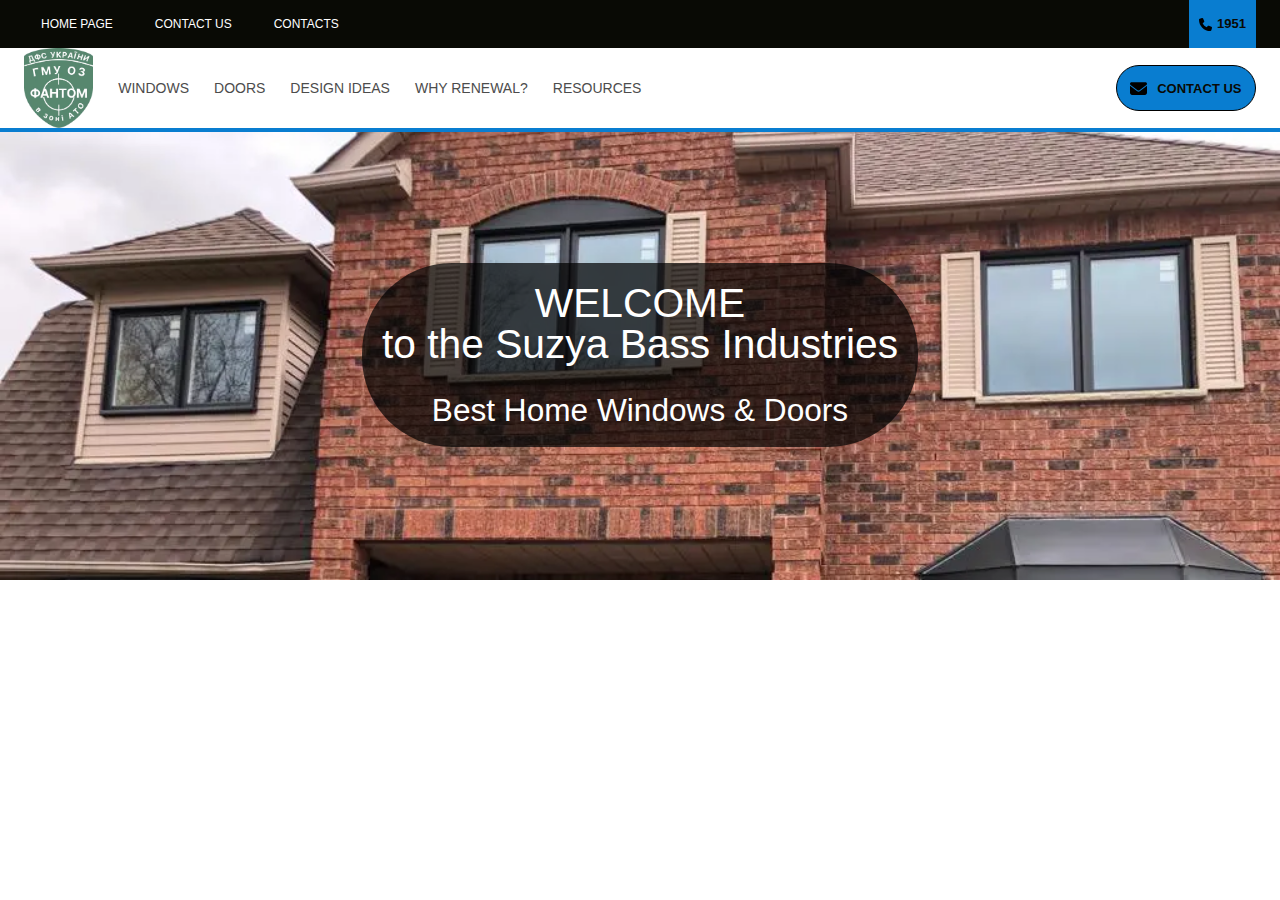
==== commit f319091a: "Update index.html" ====
--- a/index.html
+++ b/index.html
@@ -38,7 +38,7 @@
 									<svg class="menu__actions-logo-link" xmlns="http://www.w3.org/2000/svg" height="1em" viewBox="0 0 512 512">
 										<path d="M164.9 24.6c-7.7-18.6-28-28.5-47.4-23.2l-88 24C12.1 30.2 0 46 0 64C0 311.4 200.6 512 448 512c18 0 33.8-12.1 38.6-29.5l24-88c5.3-19.4-4.6-39.7-23.2-47.4l-96-40c-16.3-6.8-35.2-2.1-46.3 11.6L304.7 368C234.3 334.7 177.3 277.7 144 207.3L193.3 167c13.7-11.2 18.4-30 11.6-46.3l-40-96z" />
 									</svg>
-									<span class="menu__actions-text-link"1951</span>
+									<span class="menu__actions-text-link">1951</span>
 								</a>
 							</div>
 						</nav>
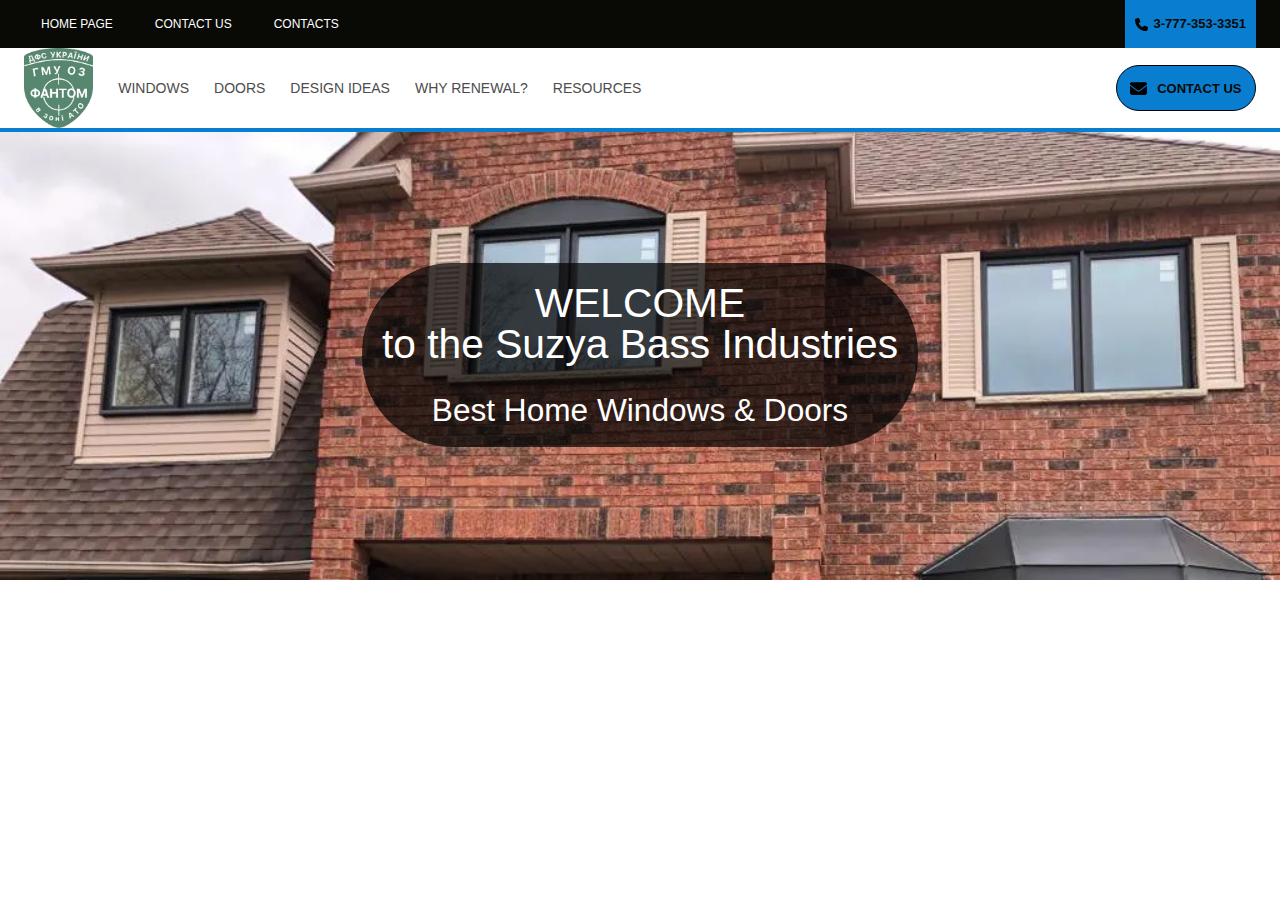
==== commit 6c440685: "Add files via upload" ====
--- a/index.html
+++ b/index.html
@@ -6,7 +6,7 @@
 	<meta charset="UTF-8">
 	<meta name="format-detection" content="telephone=no">
 	<!-- <style>body{opacity: 0;}</style> -->
-	<link rel="stylesheet" href="css/style.min.css?_v=20230728111150">
+	<link rel="stylesheet" href="css/style.min.css?_v=20230729130230">
 	<link rel="shortcut icon" type="image/x-icon" href="/favicon.ico">
 	<!-- <meta name="robots" content="noindex, nofollow"> -->
 	<meta name="viewport" content="width=device-width, initial-scale=1.0">
@@ -38,7 +38,7 @@
 									<svg class="menu__actions-logo-link" xmlns="http://www.w3.org/2000/svg" height="1em" viewBox="0 0 512 512">
 										<path d="M164.9 24.6c-7.7-18.6-28-28.5-47.4-23.2l-88 24C12.1 30.2 0 46 0 64C0 311.4 200.6 512 448 512c18 0 33.8-12.1 38.6-29.5l24-88c5.3-19.4-4.6-39.7-23.2-47.4l-96-40c-16.3-6.8-35.2-2.1-46.3 11.6L304.7 368C234.3 334.7 177.3 277.7 144 207.3L193.3 167c13.7-11.2 18.4-30 11.6-46.3l-40-96z" />
 									</svg>
-									<span class="menu__actions-text-link">1951</span>
+									<span class="menu__actions-text-link">3-777-353-3351</span>
 								</a>
 							</div>
 						</nav>
@@ -286,7 +286,7 @@
 			</div>
 		</div>
 	</div>
-	<script src="js/app.min.js?_v=20230728111150"></script>
+	<script src="js/app.min.js?_v=20230729130230"></script>
 </body>
 
-</html>
+</html>--- a/css/style.min.css
+++ b/css/style.min.css
@@ -1 +1 @@
-@charset "UTF-8";*{padding:0;margin:0;border:0}*,:after,:before{-webkit-box-sizing:border-box;box-sizing:border-box}body,html{height:100%;min-width:320px}body{color:#4c4c4c;line-height:1;font-family:Arial;font-size:.8125rem;-ms-text-size-adjust:100%;-moz-text-size-adjust:100%;-webkit-text-size-adjust:100%;-webkit-font-smoothing:antialiased;-moz-osx-font-smoothing:grayscale}button,input,textarea{font-family:Arial;font-size:inherit}button{cursor:pointer;color:inherit;background-color:inherit}a{color:inherit}a:link,a:visited{text-decoration:none}a:hover{text-decoration:none}ul li{list-style:none}img{vertical-align:top}h1,h2,h3,h4,h5,h6{font-weight:inherit;font-size:inherit}.lock body{overflow:hidden;-ms-touch-action:none;touch-action:none}.wrapper{min-height:100%;display:-webkit-box;display:-ms-flexbox;display:flex;-webkit-box-orient:vertical;-webkit-box-direction:normal;-ms-flex-direction:column;flex-direction:column;overflow:hidden}.wrapper>main{-webkit-box-flex:1;-ms-flex:1 1 auto;flex:1 1 auto}.wrapper>*{min-width:0}[class*=__container]{max-width:87.5rem;-webkit-box-sizing:content-box;box-sizing:content-box;margin:0 auto;padding:0 1.5rem}[data-showmore-button] span:last-child{display:none}._showmore-active [data-showmore-button] span{display:none}._showmore-active [data-showmore-button] span:last-child{display:block}[class*=-ibg]{position:relative}[class*=-ibg] img{position:absolute;width:100%;height:100%;top:0;left:0;-o-object-fit:cover;object-fit:cover}[class*=-ibg_contain] img{-o-object-fit:contain;object-fit:contain}.button{padding:.75rem 2.1875rem .75rem .75rem}.title-h2{font-size:2.75rem}.header{border-bottom:4px solid #097dd0;position:absolute;top:0;left:0;z-index:10;width:100%}.header__top{background-color:#090a05}.header__bottom{background-color:#fff}._header-scroll{position:fixed;top:-200%}._header-show{-webkit-transition:top .3s ease 0s;transition:top .3s ease 0s;background-color:#6cc14c;top:0}.menu{display:-webkit-box;display:-ms-flexbox;display:flex;-webkit-box-pack:center;-ms-flex-pack:center;justify-content:center;-webkit-box-align:center;-ms-flex-align:center;align-items:center}.menu__icon{-webkit-box-ordinal-group:4;-ms-flex-order:3;order:3}.menu__body{display:-webkit-box;display:-ms-flexbox;display:flex;-webkit-box-flex:1;-ms-flex:1 1 auto;flex:1 1 auto;-webkit-box-pack:justify;-ms-flex-pack:justify;justify-content:space-between}.menu__list{display:-webkit-box;display:-ms-flexbox;display:flex;-webkit-box-pack:center;-ms-flex-pack:center;justify-content:center;-webkit-box-align:center;-ms-flex-align:center;align-items:center;-webkit-column-gap:1.75rem;-moz-column-gap:1.75rem;column-gap:1.75rem;padding:.3125rem 0 .3125rem .625rem}.menu__link{display:inline-block;font-weight:400;font-size:.75rem;line-height:2;color:#fff;text-transform:uppercase;padding:.4375rem;white-space:nowrap}.menu__link:active{color:#6cc14c}.menu__actions{display:-webkit-box;display:-ms-flexbox;display:flex;-webkit-box-pack:center;-ms-flex-pack:center;justify-content:center;-webkit-box-align:center;-ms-flex-align:center;align-items:center;-webkit-column-gap:.3125rem;-moz-column-gap:.3125rem;column-gap:.3125rem}.menu__actions-link{padding:.625rem;background-color:#097dd0;color:#090a05;line-height:2.1666666667;font-weight:700;-webkit-column-gap:.3125rem;-moz-column-gap:.3125rem;column-gap:.3125rem;display:-webkit-box;display:-ms-flexbox;display:flex;-webkit-box-pack:center;-ms-flex-pack:center;justify-content:center;-webkit-box-align:center;-ms-flex-align:center;align-items:center}@-webkit-keyframes shake-lr{0%,100%{-webkit-transform:rotate(0);transform:rotate(0);-webkit-transform-origin:50% 50%;transform-origin:50% 50%}10%{-webkit-transform:rotate(8deg);transform:rotate(8deg)}20%,40%,60%{-webkit-transform:rotate(-10deg);transform:rotate(-10deg)}30%,50%,70%{-webkit-transform:rotate(10deg);transform:rotate(10deg)}80%{-webkit-transform:rotate(-8deg);transform:rotate(-8deg)}90%{-webkit-transform:rotate(8deg);transform:rotate(8deg)}}@keyframes shake-lr{0%,100%{-webkit-transform:rotate(0);transform:rotate(0);-webkit-transform-origin:50% 50%;transform-origin:50% 50%}10%{-webkit-transform:rotate(8deg);transform:rotate(8deg)}20%,40%,60%{-webkit-transform:rotate(-10deg);transform:rotate(-10deg)}30%,50%,70%{-webkit-transform:rotate(10deg);transform:rotate(10deg)}80%{-webkit-transform:rotate(-8deg);transform:rotate(-8deg)}90%{-webkit-transform:rotate(8deg);transform:rotate(8deg)}}.menu-bottom{display:-webkit-box;display:-ms-flexbox;display:flex;-webkit-box-pack:justify;-ms-flex-pack:justify;justify-content:space-between;-webkit-box-align:center;-ms-flex-align:center;align-items:center;background-color:#fff}.menu-bottom__top-list{display:none}.menu-bottom__list{display:-webkit-box;display:-ms-flexbox;display:flex;-webkit-column-gap:1.5625rem;-moz-column-gap:1.5625rem;column-gap:1.5625rem;height:5rem;-webkit-box-align:center;-ms-flex-align:center;align-items:center}.menu-bottom__item{display:inline-block;z-index:2;position:relative;text-align:center}.menu-bottom__arrow{display:none;padding:.625rem;cursor:pointer}.menu-bottom__logo{display:inline-block;height:100%;max-height:5rem}.menu-bottom__logo img{display:inline-block;max-height:5rem}.menu-bottom__link{display:inline-block;font-size:.875rem;line-height:5.7142857143;text-transform:uppercase}.menu-bottom__link:hover{color:#097dd0}.menu-bottom__link:active{color:#6cc14c}.menu-bottom__sublist{position:absolute;top:100%;left:0;padding:15px;color:#fff;opacity:0;border:1px solid #097dd0;text-align:left}.menu-bottom__sublist-link{padding:.9375rem;display:inline-block;width:100%}.menu-bottom__sublist-link:active{color:#6cc14c}.menu-bottom__actions{display:-webkit-box;display:-ms-flexbox;display:flex;-webkit-box-pack:center;-ms-flex-pack:center;justify-content:center;-webkit-box-align:center;-ms-flex-align:center;align-items:center;background-color:#097dd0;font-weight:700;text-transform:uppercase;border:1px solid #000;border-radius:2.1875rem;color:#090a05;-webkit-column-gap:.625rem;-moz-column-gap:.625rem;column-gap:.625rem;padding:.9375rem .9375rem}@supports (border-radius:clamp(0.625rem ,0.1817375887rem + 2.2163120567vw ,2.1875rem)){.menu-bottom__actions{border-radius:clamp(.625rem ,.1817375887rem + 2.2163120567vw ,2.1875rem)}}@supports not (border-radius:clamp(0.625rem ,0.1817375887rem + 2.2163120567vw ,2.1875rem)){.menu-bottom__actions{border-radius:calc(.625rem + 1.5625 * (100vw - 20rem)/ 70.5)}}@supports (padding:clamp(0.3125rem ,0.1351950355rem + 0.8865248227vw ,0.9375rem)){.menu-bottom__actions{padding:clamp(.3125rem ,.1351950355rem + .8865248227vw ,.9375rem)}}@supports not (padding:clamp(0.3125rem ,0.1351950355rem + 0.8865248227vw ,0.9375rem)){.menu-bottom__actions{padding:calc(.3125rem + .625 * (100vw - 20rem)/ 70.5)}}.menu-bottom__actions:hover .menu-bottom__actions-svg{fill:#fff;-webkit-transform:rotate(360deg);-ms-transform:rotate(360deg);transform:rotate(360deg);-webkit-transition:all .8s ease 0s;transition:all .8s ease 0s}.menu-bottom__actions-text{display:block}@-webkit-keyframes rotate-out-left{0%{-webkit-transform:rotate(0);transform:rotate(0);-webkit-transform-origin:left;transform-origin:left;opacity:1}100%{-webkit-transform:rotate(-360deg);transform:rotate(-360deg);-webkit-transform-origin:left;transform-origin:left;opacity:0}}@keyframes rotate-out-left{0%{-webkit-transform:rotate(0);transform:rotate(0);-webkit-transform-origin:left;transform-origin:left;opacity:1}100%{-webkit-transform:rotate(-360deg);transform:rotate(-360deg);-webkit-transform-origin:left;transform-origin:left;opacity:0}}.icon-menu{display:none}.page{padding-top:8.125rem}.no-webp .welcome{background:url(../img/home.jpeg) no-repeat center 0/cover}.welcome{min-height:28.125rem;display:-webkit-box;display:-ms-flexbox;display:flex}.welcome__container{display:-webkit-box;display:-ms-flexbox;display:flex;-webkit-box-pack:center;-ms-flex-pack:center;justify-content:center;-webkit-box-align:center;-ms-flex-align:center;align-items:center}.welcome__content{background-color:rgba(0,0,0,.7058823529);display:-webkit-box;display:-ms-flexbox;display:flex;text-align:center;-webkit-box-pack:center;-ms-flex-pack:center;justify-content:center;-webkit-box-align:center;-ms-flex-align:center;align-items:center;-webkit-box-orient:vertical;-webkit-box-direction:normal;-ms-flex-direction:column;flex-direction:column;padding:1.25rem;border-radius:5.625rem;row-gap:1.875rem}.welcome__title{font-size:2.75rem;color:#fff}@supports (font-size:clamp(1.375rem ,0.984929078rem + 1.9503546099vw ,2.75rem)){.welcome__title{font-size:clamp(1.375rem ,.984929078rem + 1.9503546099vw ,2.75rem)}}@supports not (font-size:clamp(1.375rem ,0.984929078rem + 1.9503546099vw ,2.75rem)){.welcome__title{font-size:calc(1.375rem + 1.375 * (100vw - 20rem)/ 70.5)}}.welcome__subtitle{color:#fff}@supports (font-size:clamp(1.125rem ,0.8413120567rem + 1.4184397163vw ,2.125rem)){.welcome__subtitle{font-size:clamp(1.125rem ,.8413120567rem + 1.4184397163vw ,2.125rem)}}@supports not (font-size:clamp(1.125rem ,0.8413120567rem + 1.4184397163vw ,2.125rem)){.welcome__subtitle{font-size:calc(1.125rem + 1 * (100vw - 20rem)/ 70.5)}}.contacts{background-color:#fbfbfb;padding:3.125rem 0}.contacts__container{display:-webkit-box;display:-ms-flexbox;display:flex;-webkit-box-pack:center;-ms-flex-pack:center;justify-content:center;-webkit-box-align:center;-ms-flex-align:center;align-items:center}.contacts__content{max-width:31.875rem}.contacts__list{width:100%}.list-contacts{display:-ms-grid;display:grid}@supports (gap:clamp(1.25rem ,0.7535460993rem + 2.4822695035vw ,3rem)){.list-contacts{gap:clamp(1.25rem ,.7535460993rem + 2.4822695035vw ,3rem)}}@supports not (gap:clamp(1.25rem ,0.7535460993rem + 2.4822695035vw ,3rem)){.list-contacts{gap:calc(1.25rem + 1.75 * (100vw - 20rem)/ 70.5)}}.list-contacts__item{display:-webkit-box;display:-ms-flexbox;display:flex;-webkit-box-align:center;-ms-flex-align:center;align-items:center;gap:1.5rem}.list-contacts__icon{-webkit-box-flex:0;-ms-flex:0 0 3.5rem;flex:0 0 3.5rem;border-radius:1rem;height:3.5rem;display:-webkit-box;display:-ms-flexbox;display:flex;-webkit-box-pack:center;-ms-flex-pack:center;justify-content:center;-webkit-box-align:center;-ms-flex-align:center;align-items:center;background-color:#097dd0}.list-contacts__icon img{display:inline-block;width:70%;height:70%}.list-contacts__title{font-size:1rem;line-height:1.1875;font-weight:500}.list-contacts__title:not(:last-child){margin-bottom:.25rem}.list-contacts__text{font-weight:400;font-size:.875rem;line-height:1.7142857143;color:#090a05}.form{padding:3.125rem 0}.form__title{text-align:center;margin-bottom:1.875rem}.form__content{margin:0 auto;max-width:31.875rem}.form__item{width:100%;margin-bottom:.625rem}.form__item:last-child{padding-top:1.375rem}.form__input{background-color:#fff;width:100%;padding:1rem 1.5rem;border-radius:8px;height:3rem;outline:2px solid rgba(107,193,76,.1725490196);outline-offset:-2px}._form-error .form__input{outline:2px solid rgba(255,0,0,.359)}.form__input::-webkit-input-placeholder{font-weight:400;font-size:.875rem;line-height:1.2142857143;color:rgba(9,10,5,.1882352941)}.form__input::-moz-placeholder{font-weight:400;font-size:.875rem;line-height:1.2142857143;color:rgba(9,10,5,.1882352941)}.form__input:-ms-input-placeholder{font-weight:400;font-size:.875rem;line-height:1.2142857143;color:rgba(9,10,5,.1882352941)}.form__input::-ms-input-placeholder{font-weight:400;font-size:.875rem;line-height:1.2142857143;color:rgba(9,10,5,.1882352941)}.form__input::placeholder{font-weight:400;font-size:.875rem;line-height:1.2142857143;color:rgba(9,10,5,.1882352941)}.form__input:focus{outline-offset:-2px;outline:2px solid #097dd0}.form__input:focus::-webkit-input-placeholder{color:#097dd0}.form__input:focus::-moz-placeholder{color:#097dd0}.form__input:focus:-ms-input-placeholder{color:#097dd0}.form__input:focus::-ms-input-placeholder{color:#097dd0}.form__input:focus::placeholder{color:#097dd0}.form__button{width:100%;border-radius:.5rem;background-color:#097dd0;padding:1rem 0;color:#f5f3fe;-webkit-transition:background-color .3s ease 0s;transition:background-color .3s ease 0s}.form__error{padding:.3125rem 1.5rem 0 1.5rem;color:red;font-size:.75rem}textarea.form__input{height:11.875rem;resize:vertical;padding:1rem 1.5rem}.windows-description{position:relative;z-index:1}.no-webp .windows-description__bg{background:url(../img/windows-description/window-description-bg.jpeg) no-repeat center center/cover}.windows-description__bg{z-index:-1;position:absolute;top:0;left:0;width:100%;height:100%;opacity:.5}.windows-description__container{position:relative;padding-top:5%;padding-bottom:5%;opacity:1;display:-webkit-box;display:-ms-flexbox;display:flex;-webkit-box-pack:center;-ms-flex-pack:center;justify-content:center;-webkit-box-align:center;-ms-flex-align:center;align-items:center}.windows-description__content{text-align:center;color:#fff;background-color:rgba(0,0,0,.7058823529);padding:1.5625rem;border-radius:3.75rem}.windows-description__title{text-align:center;margin-bottom:.625rem}.windows-description__quote{font-size:1.3125rem}.windows__container{padding:3.125rem 0}.windows__title{text-align:center;border-bottom:2px solid #097dd0}@supports (margin-bottom:clamp(1.5625rem ,1.2965425532rem + 1.329787234vw ,2.5rem)){.windows__title{margin-bottom:clamp(1.5625rem ,1.2965425532rem + 1.329787234vw ,2.5rem)}}@supports not (margin-bottom:clamp(1.5625rem ,1.2965425532rem + 1.329787234vw ,2.5rem)){.windows__title{margin-bottom:calc(1.5625rem + .9375 * (100vw - 20rem)/ 70.5)}}.window-types{display:-ms-grid;display:grid;grid-template-columns:repeat(auto-fit,minmax(280px,1fr));-webkit-box-align:start;-ms-flex-align:start;align-items:flex-start}@supports (gap:clamp(1.25rem ,0.7180851064rem + 2.6595744681vw ,3.125rem)){.window-types{gap:clamp(1.25rem ,.7180851064rem + 2.6595744681vw ,3.125rem)}}@supports not (gap:clamp(1.25rem ,0.7180851064rem + 2.6595744681vw ,3.125rem)){.window-types{gap:calc(1.25rem + 1.875 * (100vw - 20rem)/ 70.5)}}.window-types__card{display:-webkit-box;display:-ms-flexbox;display:flex;-webkit-box-orient:vertical;-webkit-box-direction:normal;-ms-flex-direction:column;flex-direction:column}.window-types__image{border-radius:1.25rem 1.25rem;height:21.25rem;padding:.625rem}.window-types__image img{width:100%;height:100%;-o-object-fit:contain;object-fit:contain}.window-types__content{-webkit-box-flex:1;-ms-flex:1 1 auto;flex:1 1 auto}.window-types__title{text-align:center;-webkit-box-flex:1;-ms-flex:1 0 auto;flex:1 0 auto;padding:1.25rem 0;font-size:1.375rem;text-align:center;-ms-flex-line-pack:center;align-content:center;white-space:nowrap}.window-types__text{-ms-flex-item-align:end;align-self:flex-end;-webkit-box-flex:1;-ms-flex:1 0 auto;flex:1 0 auto;text-align:justify;font-size:1rem;line-height:1.25;margin-bottom:.625rem}.window-types__btn{margin-top:.625rem;padding:.625rem;background-color:#097dd0;color:#090a05;line-height:2.1666666667;font-weight:700;border-radius:2.1875rem}body::after{content:"";background-color:rgba(0,0,0,.5);position:fixed;width:100%;height:100%;top:0;left:0;opacity:0;-webkit-transition:opacity .8s ease 0s;transition:opacity .8s ease 0s;pointer-events:none;z-index:149}.popup-show body::after{opacity:1}.popup{position:fixed;top:0;left:0;bottom:0;right:0;padding:30px 10px;-webkit-transition:visibility .8s ease 0s;transition:visibility .8s ease 0s;visibility:hidden;pointer-events:none}.popup_show{z-index:150;visibility:visible;overflow:auto;pointer-events:auto}.popup_show .popup__content{visibility:visible;-webkit-transform:scale(1);-ms-transform:scale(1);transform:scale(1)}.popup__wrapper{display:-webkit-box;display:-ms-flexbox;display:flex;-webkit-box-orient:vertical;-webkit-box-direction:normal;-ms-flex-direction:column;flex-direction:column;-webkit-box-align:center;-ms-flex-align:center;align-items:center;min-height:100%;-webkit-box-flex:1;-ms-flex:1 1 auto;flex:1 1 auto;width:100%;display:flex;-webkit-box-pack:center;-ms-flex-pack:center;justify-content:center;align-items:center}.popup__content{visibility:hidden;-webkit-transform:scale(0);-ms-transform:scale(0);transform:scale(0);-webkit-transition:-webkit-transform .3s ease 0s;transition:-webkit-transform .3s ease 0s;transition:transform .3s ease 0s;transition:transform .3s ease 0s,-webkit-transform .3s ease 0s;background-color:#eee;padding:20px;width:100%;max-width:900px;border-radius:20px}.lock .popup__content{visibility:visible}@media (any-hover:hover) and (min-width:47.99875em){.menu-bottom__item:not(:first-child):hover::after{content:"";display:inline-block;position:absolute;top:102%;left:50%;-webkit-transform:translate(-50%,0);-ms-transform:translate(-50%,0);transform:translate(-50%,0);display:inline-block;width:10px;height:0;border-left:10px solid transparent;border-right:10px solid transparent;border-top:10px solid #097dd0;z-index:5}}@media (min-width:47.99875em){.menu-bottom__sublist{position:absolute;top:100%;min-width:200px;display:none;padding:1.5625rem 0 0 0;background-color:rgba(107,193,76,.2235294118);background-color:#fff;color:#090a05;z-index:5;opacity:1}.menu-bottom__sublist::before{content:"";display:inline-block;position:absolute;left:0;top:0;width:100%;height:.1875rem;background-color:#097dd0}.menu-bottom__actions-text{display:none}.window-types__image{border:1px solid #097dd0;background-color:rgba(227,213,184,.2078431373)}}@media (min-width:61.99875em){.menu-bottom__actions-text{display:block}}@media (max-width:53.125em){.contacts__list{margin-bottom:1.875rem}}@media (max-width:47.99875em){.title-h2{font-size:2rem}.menu{-webkit-column-gap:1.6875rem;-moz-column-gap:1.6875rem;column-gap:1.6875rem;min-height:3rem;-webkit-box-pack:end;-ms-flex-pack:end;justify-content:end}.menu__list{text-align:end;display:block;border-bottom:1px solid #097dd0;width:100%;margin-bottom:1.25rem;padding:0}.menu__link{padding:.3125rem 1.5625rem;font-size:1.375rem}.menu__link:active{background-color:#097dd0}.menu__actions{max-width:9.375rem}.menu-bottom{-webkit-box-orient:vertical;-webkit-box-direction:normal;-ms-flex-direction:column;flex-direction:column;-webkit-box-pack:stretch;-ms-flex-pack:stretch;justify-content:stretch;position:fixed;top:3.25rem;left:-100%;width:100%;height:100%;background-color:rgba(0,0,0,.8);padding:1.875rem 1.875rem 5.125rem 1.875rem;-webkit-transition:left .3s ease 0s;transition:left .3s ease 0s;overflow:auto}.menu-open .menu-bottom{left:0}.menu-bottom__top-list{display:block;width:100%}.menu-bottom__list{width:100%;-webkit-box-orient:vertical;-webkit-box-direction:normal;-ms-flex-direction:column;flex-direction:column;height:auto}.menu-bottom__list li:first-child{display:none}.menu-bottom__item{width:100%}.menu-bottom__arrow{display:block;-webkit-transition:-webkit-transform .3s ease 0s;transition:-webkit-transform .3s ease 0s;transition:transform .3s ease 0s;transition:transform .3s ease 0s,-webkit-transform .3s ease 0s;position:absolute;width:100%;height:100%;top:0;right:.9375rem;display:inline-block;width:.9375rem;height:.9375rem}.menu-bottom__arrow svg{font-size:1.875rem;fill:#097dd0;-webkit-transition:all .3s ease 0s;transition:all .3s ease 0s}html.touch .menu-bottom__item._active .menu-bottom__arrow svg{-webkit-transform:rotate(180deg);-ms-transform:rotate(180deg);transform:rotate(180deg);-webkit-transition:all .3s ease 0s;transition:all .3s ease 0s}.menu-bottom__link{padding:.3125rem 1.5625rem;text-align:center;font-size:1.375rem;color:#fff;line-height:2.2727272727;text-align:center}.menu-bottom__link:active{color:#097dd0;background-color:#097dd0}.menu-bottom__sublist{visibility:hidden}html.touch .menu-bottom__item._active .menu-bottom__sublist{position:static;opacity:1;visibility:visible;background-color:rgba(107,193,76,.5764705882);-webkit-transform:translate(0,0);-ms-transform:translate(0,0);transform:translate(0,0);pointer-events:all;-webkit-transition:all .3s ease 0s;transition:all .3s ease 0s}.menu-bottom__sublist-item{display:block}.menu-bottom__sublist-link{font-size:1.25rem}.menu-bottom__sublist-link:active{background-color:#097dd0;color:red}.menu-bottom__actions{margin-top:1.25rem;max-width:70%;margin:1.25rem auto 0 auto;padding:.9375rem .9375rem;font-size:1.125rem}.icon-menu{display:block;position:relative;width:1.875rem;height:1.125rem;cursor:pointer;z-index:5}.icon-menu span,.icon-menu::after,.icon-menu::before{content:"";-webkit-transition:all .3s ease 0s;transition:all .3s ease 0s;right:0;position:absolute;width:100%;height:.125rem;background-color:#fff}.icon-menu::before{top:0}.icon-menu::after{bottom:0}.icon-menu span{top:calc(50% - .0625rem)}.menu-open .icon-menu span{width:0}.menu-open .icon-menu::before{top:calc(50% - .0625rem);-webkit-transform:rotate(-45deg);-ms-transform:rotate(-45deg);transform:rotate(-45deg)}.menu-open .icon-menu::after{bottom:calc(50% - .0625rem);-webkit-transform:rotate(45deg);-ms-transform:rotate(45deg);transform:rotate(45deg)}.page{padding-top:3.125rem}.welcome{min-height:15.625rem}.list-contacts__item{max-width:31.25rem}.windows__container{padding:1.875rem 1.25rem}}@media (any-hover:hover){.menu__link:hover{color:#097dd0}.menu__actions-link:hover{background-color:#3ba116;-webkit-transition:all .3s ease 0s;transition:all .3s ease 0s}.menu__actions-link:hover .menu__actions-logo-link{fill:#fff;-webkit-animation:shake-lr .8s cubic-bezier(.455,.03,.515,.955) both;animation:shake-lr .8s cubic-bezier(.455,.03,.515,.955) both}.menu-bottom__item:hover .menu-bottom__sublist{display:block}.menu-bottom__sublist-item:hover{background-color:#097dd0}.menu-bottom__sublist-link:hover{color:#fff}.menu-bottom__actions:hover{background-color:#3ba116;-webkit-transition:all .3s ease 0s;transition:all .3s ease 0s}.list-contacts__text:hover{color:#6cc14c}.form__button:hover{background-color:#6cc14c}.window-types__btn:hover{background-color:#3ba116;-webkit-transition:all .3s ease 0s;transition:all .3s ease 0s}}.webp .welcome{background:url(../img/home.webp) no-repeat center 0/cover}.webp .windows-description__bg{background:url(../img/windows-description/window-description-bg.webp) no-repeat center center/cover}+@charset "UTF-8";*{padding:0;margin:0;border:0}*,:after,:before{-webkit-box-sizing:border-box;box-sizing:border-box}body,html{height:100%;min-width:320px}body{color:#4c4c4c;line-height:1;font-family:Arial;font-size:.8125rem;-ms-text-size-adjust:100%;-moz-text-size-adjust:100%;-webkit-text-size-adjust:100%;-webkit-font-smoothing:antialiased;-moz-osx-font-smoothing:grayscale}button,input,textarea{font-family:Arial;font-size:inherit}button{cursor:pointer;color:inherit;background-color:inherit}a{color:inherit}a:link,a:visited{text-decoration:none}a:hover{text-decoration:none}ul li{list-style:none}img{vertical-align:top}h1,h2,h3,h4,h5,h6{font-weight:inherit;font-size:inherit}.lock body{overflow:hidden;-ms-touch-action:none;touch-action:none}.wrapper{min-height:100%;display:-webkit-box;display:-ms-flexbox;display:flex;-webkit-box-orient:vertical;-webkit-box-direction:normal;-ms-flex-direction:column;flex-direction:column;overflow:hidden}.wrapper>main{-webkit-box-flex:1;-ms-flex:1 1 auto;flex:1 1 auto}.wrapper>*{min-width:0}[class*=__container]{max-width:87.5rem;-webkit-box-sizing:content-box;box-sizing:content-box;margin:0 auto;padding:0 1.5rem}[data-showmore-button] span:last-child{display:none}._showmore-active [data-showmore-button] span{display:none}._showmore-active [data-showmore-button] span:last-child{display:block}[class*=-ibg]{position:relative}[class*=-ibg] img{position:absolute;width:100%;height:100%;top:0;left:0;-o-object-fit:cover;object-fit:cover}[class*=-ibg_contain] img{-o-object-fit:contain;object-fit:contain}.button{padding:.75rem 2.1875rem .75rem .75rem}.title-h2{font-size:2.75rem}.header{border-bottom:4px solid #097dd0;position:absolute;top:0;left:0;z-index:10;width:100%}.header__top{background-color:#090a05}.header__bottom{background-color:#fff}._header-scroll{position:fixed;top:-200%}._header-show{-webkit-transition:top .3s ease 0s;transition:top .3s ease 0s;background-color:#6cc14c;top:0}.menu{display:-webkit-box;display:-ms-flexbox;display:flex;-webkit-box-pack:center;-ms-flex-pack:center;justify-content:center;-webkit-box-align:center;-ms-flex-align:center;align-items:center}.menu__icon{-webkit-box-ordinal-group:4;-ms-flex-order:3;order:3}.menu__body{display:-webkit-box;display:-ms-flexbox;display:flex;-webkit-box-flex:1;-ms-flex:1 1 auto;flex:1 1 auto;-webkit-box-pack:justify;-ms-flex-pack:justify;justify-content:space-between}.menu__list{display:-webkit-box;display:-ms-flexbox;display:flex;-webkit-box-pack:center;-ms-flex-pack:center;justify-content:center;-webkit-box-align:center;-ms-flex-align:center;align-items:center;-webkit-column-gap:1.75rem;-moz-column-gap:1.75rem;column-gap:1.75rem;padding:.3125rem 0 .3125rem .625rem}.menu__link{display:inline-block;font-weight:400;font-size:.75rem;line-height:2;color:#fff;text-transform:uppercase;padding:.4375rem;white-space:nowrap}.menu__link:active{color:#6cc14c}.menu__actions{display:-webkit-box;display:-ms-flexbox;display:flex;-webkit-box-pack:center;-ms-flex-pack:center;justify-content:center;-webkit-box-align:center;-ms-flex-align:center;align-items:center;-webkit-column-gap:.3125rem;-moz-column-gap:.3125rem;column-gap:.3125rem}.menu__actions-link{padding:.625rem;background-color:#097dd0;color:#090a05;line-height:2.1666666667;font-weight:700;-webkit-column-gap:.3125rem;-moz-column-gap:.3125rem;column-gap:.3125rem;display:-webkit-box;display:-ms-flexbox;display:flex;-webkit-box-pack:center;-ms-flex-pack:center;justify-content:center;-webkit-box-align:center;-ms-flex-align:center;align-items:center}@-webkit-keyframes shake-lr{0%,100%{-webkit-transform:rotate(0);transform:rotate(0);-webkit-transform-origin:50% 50%;transform-origin:50% 50%}10%{-webkit-transform:rotate(8deg);transform:rotate(8deg)}20%,40%,60%{-webkit-transform:rotate(-10deg);transform:rotate(-10deg)}30%,50%,70%{-webkit-transform:rotate(10deg);transform:rotate(10deg)}80%{-webkit-transform:rotate(-8deg);transform:rotate(-8deg)}90%{-webkit-transform:rotate(8deg);transform:rotate(8deg)}}@keyframes shake-lr{0%,100%{-webkit-transform:rotate(0);transform:rotate(0);-webkit-transform-origin:50% 50%;transform-origin:50% 50%}10%{-webkit-transform:rotate(8deg);transform:rotate(8deg)}20%,40%,60%{-webkit-transform:rotate(-10deg);transform:rotate(-10deg)}30%,50%,70%{-webkit-transform:rotate(10deg);transform:rotate(10deg)}80%{-webkit-transform:rotate(-8deg);transform:rotate(-8deg)}90%{-webkit-transform:rotate(8deg);transform:rotate(8deg)}}.menu-bottom{display:-webkit-box;display:-ms-flexbox;display:flex;-webkit-box-pack:justify;-ms-flex-pack:justify;justify-content:space-between;-webkit-box-align:center;-ms-flex-align:center;align-items:center;background-color:#fff}.menu-bottom__top-list{display:none}.menu-bottom__list{display:-webkit-box;display:-ms-flexbox;display:flex;-webkit-column-gap:1.5625rem;-moz-column-gap:1.5625rem;column-gap:1.5625rem;height:5rem;-webkit-box-align:center;-ms-flex-align:center;align-items:center}.menu-bottom__item{display:inline-block;z-index:2;position:relative;text-align:center}.menu-bottom__arrow{display:none;padding:.625rem;cursor:pointer}.menu-bottom__logo{display:inline-block;height:100%;max-height:5rem}.menu-bottom__logo img{display:inline-block;max-height:5rem}.menu-bottom__link{display:inline-block;font-size:.875rem;line-height:5.7142857143;text-transform:uppercase}.menu-bottom__link:hover{color:#097dd0}.menu-bottom__link:active{color:#6cc14c}.menu-bottom__sublist{position:absolute;top:100%;left:0;padding:15px;color:#fff;opacity:0;border:1px solid #097dd0;text-align:left}.menu-bottom__sublist-link{padding:.9375rem;display:inline-block;width:100%}.menu-bottom__sublist-link:active{color:#6cc14c}.menu-bottom__actions{display:-webkit-box;display:-ms-flexbox;display:flex;-webkit-box-pack:center;-ms-flex-pack:center;justify-content:center;-webkit-box-align:center;-ms-flex-align:center;align-items:center;background-color:#097dd0;font-weight:700;text-transform:uppercase;border:1px solid #000;border-radius:2.1875rem;color:#090a05;-webkit-column-gap:.625rem;-moz-column-gap:.625rem;column-gap:.625rem;padding:.9375rem .9375rem}@supports (border-radius:clamp(0.625rem ,0.1817375887rem + 2.2163120567vw ,2.1875rem)){.menu-bottom__actions{border-radius:clamp(.625rem ,.1817375887rem + 2.2163120567vw ,2.1875rem)}}@supports not (border-radius:clamp(0.625rem ,0.1817375887rem + 2.2163120567vw ,2.1875rem)){.menu-bottom__actions{border-radius:calc(.625rem + 1.5625 * (100vw - 20rem)/ 70.5)}}@supports (padding:clamp(0.3125rem ,0.1351950355rem + 0.8865248227vw ,0.9375rem)){.menu-bottom__actions{padding:clamp(.3125rem ,.1351950355rem + .8865248227vw ,.9375rem)}}@supports not (padding:clamp(0.3125rem ,0.1351950355rem + 0.8865248227vw ,0.9375rem)){.menu-bottom__actions{padding:calc(.3125rem + .625 * (100vw - 20rem)/ 70.5)}}.menu-bottom__actions:hover .menu-bottom__actions-svg{fill:#fff;-webkit-transform:rotate(360deg);-ms-transform:rotate(360deg);transform:rotate(360deg);-webkit-transition:all .8s ease 0s;transition:all .8s ease 0s}.menu-bottom__actions-text{display:block}@-webkit-keyframes rotate-out-left{0%{-webkit-transform:rotate(0);transform:rotate(0);-webkit-transform-origin:left;transform-origin:left;opacity:1}100%{-webkit-transform:rotate(-360deg);transform:rotate(-360deg);-webkit-transform-origin:left;transform-origin:left;opacity:0}}@keyframes rotate-out-left{0%{-webkit-transform:rotate(0);transform:rotate(0);-webkit-transform-origin:left;transform-origin:left;opacity:1}100%{-webkit-transform:rotate(-360deg);transform:rotate(-360deg);-webkit-transform-origin:left;transform-origin:left;opacity:0}}.icon-menu{display:none}.page{padding-top:8.125rem}.no-webp .welcome{background:url(../img/home.jpeg) no-repeat center 0/cover}.welcome{min-height:28.125rem;display:-webkit-box;display:-ms-flexbox;display:flex}.welcome__container{display:-webkit-box;display:-ms-flexbox;display:flex;-webkit-box-pack:center;-ms-flex-pack:center;justify-content:center;-webkit-box-align:center;-ms-flex-align:center;align-items:center}.welcome__content{background-color:rgba(0,0,0,.7058823529);display:-webkit-box;display:-ms-flexbox;display:flex;text-align:center;-webkit-box-pack:center;-ms-flex-pack:center;justify-content:center;-webkit-box-align:center;-ms-flex-align:center;align-items:center;-webkit-box-orient:vertical;-webkit-box-direction:normal;-ms-flex-direction:column;flex-direction:column;padding:1.25rem;border-radius:5.625rem;row-gap:1.875rem}.welcome__title{font-size:2.75rem;color:#fff}@supports (font-size:clamp(1.375rem ,0.984929078rem + 1.9503546099vw ,2.75rem)){.welcome__title{font-size:clamp(1.375rem ,.984929078rem + 1.9503546099vw ,2.75rem)}}@supports not (font-size:clamp(1.375rem ,0.984929078rem + 1.9503546099vw ,2.75rem)){.welcome__title{font-size:calc(1.375rem + 1.375 * (100vw - 20rem)/ 70.5)}}.welcome__subtitle{color:#fff}@supports (font-size:clamp(1.125rem ,0.8413120567rem + 1.4184397163vw ,2.125rem)){.welcome__subtitle{font-size:clamp(1.125rem ,.8413120567rem + 1.4184397163vw ,2.125rem)}}@supports not (font-size:clamp(1.125rem ,0.8413120567rem + 1.4184397163vw ,2.125rem)){.welcome__subtitle{font-size:calc(1.125rem + 1 * (100vw - 20rem)/ 70.5)}}.contacts{background-color:#fbfbfb;padding:3.125rem 0}.contacts__title{text-align:center;margin-bottom:1.875rem}.list-contacts{display:-ms-grid;display:grid;-webkit-box-pack:center;-ms-flex-pack:center;justify-content:center}@supports (gap:clamp(1.25rem ,0.7535460993rem + 2.4822695035vw ,3rem)){.list-contacts{gap:clamp(1.25rem ,.7535460993rem + 2.4822695035vw ,3rem)}}@supports not (gap:clamp(1.25rem ,0.7535460993rem + 2.4822695035vw ,3rem)){.list-contacts{gap:calc(1.25rem + 1.75 * (100vw - 20rem)/ 70.5)}}.list-contacts__item{display:-webkit-box;display:-ms-flexbox;display:flex;-webkit-box-align:center;-ms-flex-align:center;align-items:center;gap:1.5rem}.list-contacts__icon{-webkit-box-flex:0;-ms-flex:0 0 3.5rem;flex:0 0 3.5rem;border-radius:1rem;height:3.5rem;display:-webkit-box;display:-ms-flexbox;display:flex;-webkit-box-pack:center;-ms-flex-pack:center;justify-content:center;-webkit-box-align:center;-ms-flex-align:center;align-items:center;background-color:#097dd0}.list-contacts__icon img{display:inline-block;width:2.5rem;height:2.5rem}.list-contacts__title{font-size:1rem;line-height:1.1875;font-weight:500}.list-contacts__title:not(:last-child){margin-bottom:.25rem}.list-contacts__text{font-weight:400;font-size:.875rem;line-height:1.7142857143;color:#090a05}.form{padding:3.125rem 0}.form__title{text-align:center;margin-bottom:1.875rem}.form__content{margin:0 auto;max-width:31.875rem}.form__item{width:100%;margin-bottom:.625rem}.form__item:last-child{padding-top:1.375rem}.form__input{background-color:#fff;width:100%;padding:1rem 1.5rem;border-radius:8px;height:3rem;outline:2px solid rgba(107,193,76,.1725490196);outline-offset:-2px}._form-error .form__input{outline:2px solid rgba(255,0,0,.359)}.form__input::-webkit-input-placeholder{font-weight:400;font-size:.875rem;line-height:1.2142857143;color:rgba(9,10,5,.1882352941)}.form__input::-moz-placeholder{font-weight:400;font-size:.875rem;line-height:1.2142857143;color:rgba(9,10,5,.1882352941)}.form__input:-ms-input-placeholder{font-weight:400;font-size:.875rem;line-height:1.2142857143;color:rgba(9,10,5,.1882352941)}.form__input::-ms-input-placeholder{font-weight:400;font-size:.875rem;line-height:1.2142857143;color:rgba(9,10,5,.1882352941)}.form__input::placeholder{font-weight:400;font-size:.875rem;line-height:1.2142857143;color:rgba(9,10,5,.1882352941)}.form__input:focus{outline-offset:-2px;outline:2px solid #097dd0}.form__input:focus::-webkit-input-placeholder{color:#097dd0}.form__input:focus::-moz-placeholder{color:#097dd0}.form__input:focus:-ms-input-placeholder{color:#097dd0}.form__input:focus::-ms-input-placeholder{color:#097dd0}.form__input:focus::placeholder{color:#097dd0}.form__button{width:100%;border-radius:.5rem;background-color:#097dd0;padding:1rem 0;color:#f5f3fe;-webkit-transition:background-color .3s ease 0s;transition:background-color .3s ease 0s}.form__error{padding:.3125rem 1.5rem 0 1.5rem;color:red;font-size:.75rem}textarea.form__input{height:11.875rem;resize:vertical;padding:1rem 1.5rem}.windows-description{position:relative;z-index:1}.no-webp .windows-description__bg{background:url(../img/windows-description/window-description-bg.jpeg) no-repeat center center/cover}.windows-description__bg{z-index:-1;position:absolute;top:0;left:0;width:100%;height:100%;opacity:.5}.windows-description__container{position:relative;padding-top:5%;padding-bottom:5%;opacity:1;display:-webkit-box;display:-ms-flexbox;display:flex;-webkit-box-pack:center;-ms-flex-pack:center;justify-content:center;-webkit-box-align:center;-ms-flex-align:center;align-items:center}.windows-description__content{text-align:center;color:#fff;background-color:rgba(0,0,0,.7058823529);padding:1.5625rem;border-radius:3.75rem}.windows-description__title{text-align:center;margin-bottom:.625rem}.windows-description__quote{font-size:1.3125rem}.windows__container{padding:3.125rem 0}.windows__title{text-align:center;border-bottom:2px solid #097dd0}@supports (margin-bottom:clamp(1.5625rem ,1.2965425532rem + 1.329787234vw ,2.5rem)){.windows__title{margin-bottom:clamp(1.5625rem ,1.2965425532rem + 1.329787234vw ,2.5rem)}}@supports not (margin-bottom:clamp(1.5625rem ,1.2965425532rem + 1.329787234vw ,2.5rem)){.windows__title{margin-bottom:calc(1.5625rem + .9375 * (100vw - 20rem)/ 70.5)}}.window-types{display:-ms-grid;display:grid;grid-template-columns:repeat(auto-fit,minmax(280px,1fr));-webkit-box-align:start;-ms-flex-align:start;align-items:flex-start}@supports (gap:clamp(1.25rem ,0.7180851064rem + 2.6595744681vw ,3.125rem)){.window-types{gap:clamp(1.25rem ,.7180851064rem + 2.6595744681vw ,3.125rem)}}@supports not (gap:clamp(1.25rem ,0.7180851064rem + 2.6595744681vw ,3.125rem)){.window-types{gap:calc(1.25rem + 1.875 * (100vw - 20rem)/ 70.5)}}.window-types__card{display:-webkit-box;display:-ms-flexbox;display:flex;-webkit-box-orient:vertical;-webkit-box-direction:normal;-ms-flex-direction:column;flex-direction:column}.window-types__image{border-radius:1.25rem 1.25rem;height:21.25rem;padding:.625rem}.window-types__image img{width:100%;height:100%;-o-object-fit:contain;object-fit:contain}.window-types__content{-webkit-box-flex:1;-ms-flex:1 1 auto;flex:1 1 auto}.window-types__title{text-align:center;-webkit-box-flex:1;-ms-flex:1 0 auto;flex:1 0 auto;padding:1.25rem 0;font-size:1.375rem;text-align:center;-ms-flex-line-pack:center;align-content:center;white-space:nowrap}.window-types__text{-ms-flex-item-align:end;align-self:flex-end;-webkit-box-flex:1;-ms-flex:1 0 auto;flex:1 0 auto;text-align:justify;font-size:1rem;line-height:1.25;margin-bottom:.625rem}.window-types__more{color:#097dd0;display:inline-block}.window-types__more span{border-bottom:1px solid #097dd0}.window-types__more span:nth-child(2){color:#6cc14c;border-bottom:1px solid #6cc14c}.window-types__btn{margin-top:.625rem;padding:.625rem;background-color:#097dd0;color:#090a05;line-height:2.1666666667;font-weight:700;border-radius:2.1875rem}body::after{content:"";background-color:rgba(0,0,0,.5);position:fixed;width:100%;height:100%;top:0;left:0;opacity:0;-webkit-transition:opacity .8s ease 0s;transition:opacity .8s ease 0s;pointer-events:none;z-index:149}.popup-show body::after{opacity:1}.popup{position:fixed;top:0;left:0;bottom:0;right:0;padding:30px 10px;-webkit-transition:visibility .8s ease 0s;transition:visibility .8s ease 0s;visibility:hidden;pointer-events:none}.popup_show{z-index:150;visibility:visible;overflow:auto;pointer-events:auto}.popup_show .popup__content{visibility:visible;-webkit-transform:scale(1);-ms-transform:scale(1);transform:scale(1)}.popup__wrapper{display:-webkit-box;display:-ms-flexbox;display:flex;-webkit-box-orient:vertical;-webkit-box-direction:normal;-ms-flex-direction:column;flex-direction:column;-webkit-box-align:center;-ms-flex-align:center;align-items:center;min-height:100%;-webkit-box-flex:1;-ms-flex:1 1 auto;flex:1 1 auto;width:100%;display:flex;-webkit-box-pack:center;-ms-flex-pack:center;justify-content:center;align-items:center}.popup__content{visibility:hidden;-webkit-transform:scale(0);-ms-transform:scale(0);transform:scale(0);-webkit-transition:-webkit-transform .3s ease 0s;transition:-webkit-transform .3s ease 0s;transition:transform .3s ease 0s;transition:transform .3s ease 0s,-webkit-transform .3s ease 0s;background-color:#eee;padding:20px;width:100%;max-width:900px;border-radius:20px}.lock .popup__content{visibility:visible}@media (any-hover:hover) and (min-width:47.99875em){.menu-bottom__item:not(:first-child):hover::after{content:"";display:inline-block;position:absolute;top:102%;left:50%;-webkit-transform:translate(-50%,0);-ms-transform:translate(-50%,0);transform:translate(-50%,0);display:inline-block;width:10px;height:0;border-left:10px solid transparent;border-right:10px solid transparent;border-top:10px solid #097dd0;z-index:5}}@media (min-width:47.99875em){.menu-bottom__sublist{position:absolute;top:100%;min-width:200px;display:none;padding:1.5625rem 0 0 0;background-color:rgba(107,193,76,.2235294118);background-color:#fff;color:#090a05;z-index:5;opacity:1}.menu-bottom__sublist::before{content:"";display:inline-block;position:absolute;left:0;top:0;width:100%;height:.1875rem;background-color:#097dd0}.menu-bottom__actions-text{display:none}.window-types__image{border:1px solid #097dd0;background-color:rgba(227,213,184,.2078431373)}}@media (min-width:61.99875em){.menu-bottom__actions-text{display:block}}@media (max-width:47.99875em){.title-h2{font-size:2rem}.menu{-webkit-column-gap:1.6875rem;-moz-column-gap:1.6875rem;column-gap:1.6875rem;min-height:3rem;-webkit-box-pack:end;-ms-flex-pack:end;justify-content:end}.menu__list{text-align:end;display:block;border-bottom:1px solid #097dd0;width:100%;margin-bottom:1.25rem;padding:0}.menu__link{padding:.3125rem 1.5625rem;font-size:1.375rem}.menu__link:active{background-color:#097dd0}.menu__actions{max-width:9.375rem}.menu-bottom{-webkit-box-orient:vertical;-webkit-box-direction:normal;-ms-flex-direction:column;flex-direction:column;-webkit-box-pack:stretch;-ms-flex-pack:stretch;justify-content:stretch;position:fixed;top:3.25rem;left:-100%;width:100%;height:100%;background-color:rgba(0,0,0,.8);padding:1.875rem 1.875rem 5.125rem 1.875rem;-webkit-transition:left .3s ease 0s;transition:left .3s ease 0s;overflow:auto}.menu-open .menu-bottom{left:0}.menu-bottom__top-list{display:block;width:100%}.menu-bottom__list{width:100%;-webkit-box-orient:vertical;-webkit-box-direction:normal;-ms-flex-direction:column;flex-direction:column;height:auto}.menu-bottom__list li:first-child{display:none}.menu-bottom__item{width:100%}.menu-bottom__arrow{display:block;-webkit-transition:-webkit-transform .3s ease 0s;transition:-webkit-transform .3s ease 0s;transition:transform .3s ease 0s;transition:transform .3s ease 0s,-webkit-transform .3s ease 0s;position:absolute;width:100%;height:100%;top:0;right:.9375rem;display:inline-block;width:.9375rem;height:.9375rem}.menu-bottom__arrow svg{font-size:1.875rem;fill:#097dd0;-webkit-transition:all .3s ease 0s;transition:all .3s ease 0s}html.touch .menu-bottom__item._active .menu-bottom__arrow svg{-webkit-transform:rotate(180deg);-ms-transform:rotate(180deg);transform:rotate(180deg);-webkit-transition:all .3s ease 0s;transition:all .3s ease 0s}.menu-bottom__link{padding:.3125rem 1.5625rem;text-align:center;font-size:1.375rem;color:#fff;line-height:2.2727272727;text-align:center}.menu-bottom__link:active{color:#097dd0;background-color:#097dd0}.menu-bottom__sublist{visibility:hidden}html.touch .menu-bottom__item._active .menu-bottom__sublist{position:static;opacity:1;visibility:visible;background-color:rgba(107,193,76,.5764705882);-webkit-transform:translate(0,0);-ms-transform:translate(0,0);transform:translate(0,0);pointer-events:all;-webkit-transition:all .3s ease 0s;transition:all .3s ease 0s}.menu-bottom__sublist-item{display:block}.menu-bottom__sublist-link{font-size:1.25rem}.menu-bottom__sublist-link:active{background-color:#097dd0;color:red}.menu-bottom__actions{margin-top:1.25rem;max-width:70%;margin:1.25rem auto 0 auto;padding:.9375rem .9375rem;font-size:1.125rem}.icon-menu{display:block;position:relative;width:1.875rem;height:1.125rem;cursor:pointer;z-index:5}.icon-menu span,.icon-menu::after,.icon-menu::before{content:"";-webkit-transition:all .3s ease 0s;transition:all .3s ease 0s;right:0;position:absolute;width:100%;height:.125rem;background-color:#fff}.icon-menu::before{top:0}.icon-menu::after{bottom:0}.icon-menu span{top:calc(50% - .0625rem)}.menu-open .icon-menu span{width:0}.menu-open .icon-menu::before{top:calc(50% - .0625rem);-webkit-transform:rotate(-45deg);-ms-transform:rotate(-45deg);transform:rotate(-45deg)}.menu-open .icon-menu::after{bottom:calc(50% - .0625rem);-webkit-transform:rotate(45deg);-ms-transform:rotate(45deg);transform:rotate(45deg)}.page{padding-top:3.125rem}.welcome{min-height:15.625rem}.list-contacts{-webkit-box-pack:start;-ms-flex-pack:start;justify-content:start}.windows__container{padding:1.875rem 1.25rem}}@media (any-hover:hover){.menu__link:hover{color:#097dd0}.menu__actions-link:hover{background-color:#3ba116;-webkit-transition:all .3s ease 0s;transition:all .3s ease 0s}.menu__actions-link:hover .menu__actions-logo-link{fill:#fff;-webkit-animation:shake-lr .8s cubic-bezier(.455,.03,.515,.955) both;animation:shake-lr .8s cubic-bezier(.455,.03,.515,.955) both}.menu-bottom__item:hover .menu-bottom__sublist{display:block}.menu-bottom__sublist-item:hover{background-color:#097dd0}.menu-bottom__sublist-link:hover{color:#fff}.menu-bottom__actions:hover{background-color:#3ba116;-webkit-transition:all .3s ease 0s;transition:all .3s ease 0s}.list-contacts__text:hover{color:#6cc14c}.form__button:hover{background-color:#6cc14c}.window-types__btn:hover{background-color:#3ba116;-webkit-transition:all .3s ease 0s;transition:all .3s ease 0s}}.webp .welcome{background:url(../img/home.webp) no-repeat center 0/cover}.webp .windows-description__bg{background:url(../img/windows-description/window-description-bg.webp) no-repeat center center/cover}